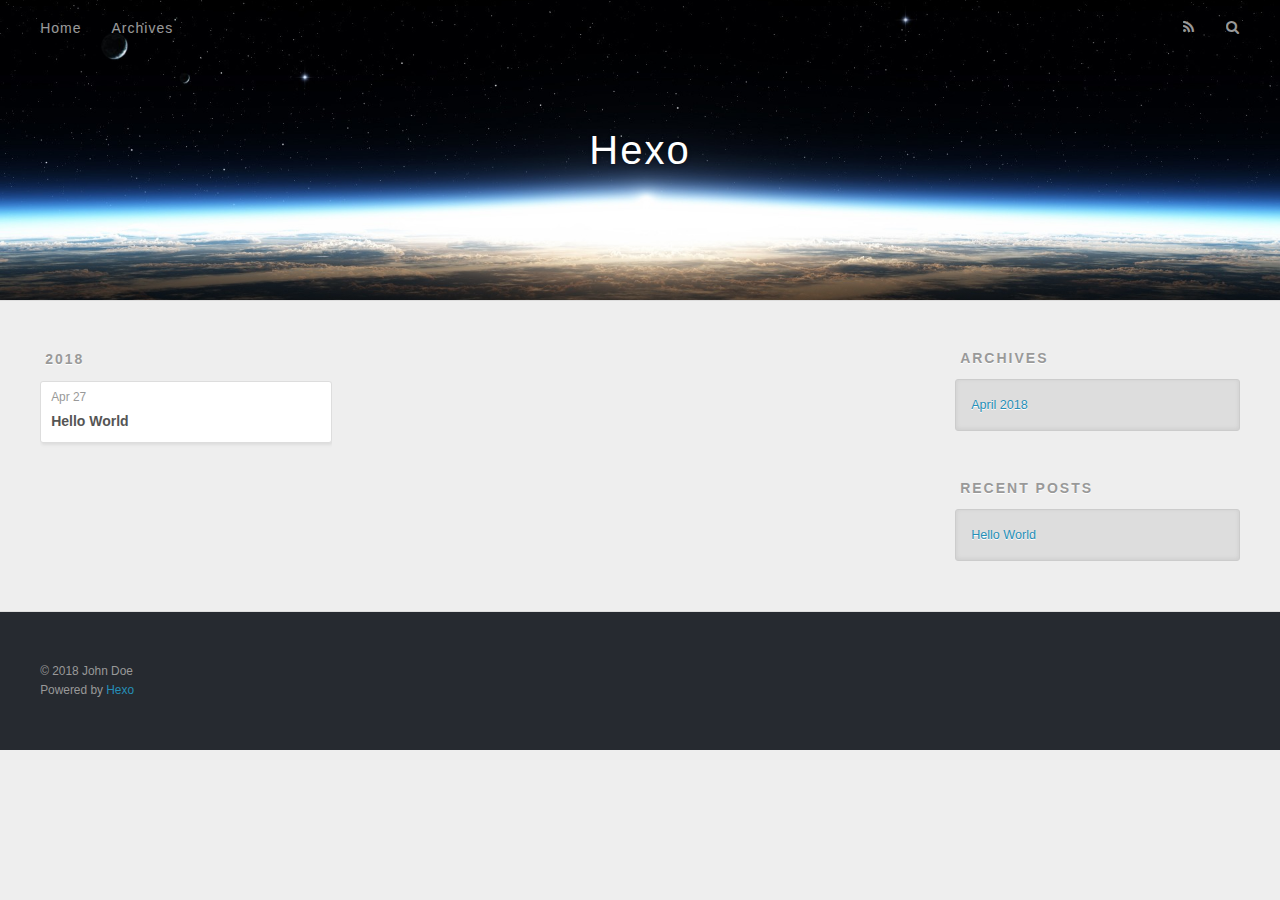
==== archives/index.html @ 5f4d6c34 "Site updated: 2018-04-27 17:19:21" ====
<!DOCTYPE html>
<html>
<head>
  <meta charset="utf-8">
  

  
  <title>Archives | Hexo</title>
  <meta name="viewport" content="width=device-width, initial-scale=1, maximum-scale=1">
  <meta property="og:type" content="website">
<meta property="og:title" content="Hexo">
<meta property="og:url" content="http://yoursite.com/archives/index.html">
<meta property="og:site_name" content="Hexo">
<meta property="og:locale" content="default">
<meta name="twitter:card" content="summary">
<meta name="twitter:title" content="Hexo">
  
    <link rel="alternate" href="/atom.xml" title="Hexo" type="application/atom+xml">
  
  
    <link rel="icon" href="/favicon.png">
  
  
    <link href="//fonts.googleapis.com/css?family=Source+Code+Pro" rel="stylesheet" type="text/css">
  
  <link rel="stylesheet" href="/css/style.css">
</head>

<body>
  <div id="container">
    <div id="wrap">
      <header id="header">
  <div id="banner"></div>
  <div id="header-outer" class="outer">
    <div id="header-title" class="inner">
      <h1 id="logo-wrap">
        <a href="/" id="logo">Hexo</a>
      </h1>
      
    </div>
    <div id="header-inner" class="inner">
      <nav id="main-nav">
        <a id="main-nav-toggle" class="nav-icon"></a>
        
          <a class="main-nav-link" href="/">Home</a>
        
          <a class="main-nav-link" href="/archives">Archives</a>
        
      </nav>
      <nav id="sub-nav">
        
          <a id="nav-rss-link" class="nav-icon" href="/atom.xml" title="RSS Feed"></a>
        
        <a id="nav-search-btn" class="nav-icon" title="Search"></a>
      </nav>
      <div id="search-form-wrap">
        <form action="//google.com/search" method="get" accept-charset="UTF-8" class="search-form"><input type="search" name="q" class="search-form-input" placeholder="Search"><button type="submit" class="search-form-submit">&#xF002;</button><input type="hidden" name="sitesearch" value="http://yoursite.com"></form>
      </div>
    </div>
  </div>
</header>
      <div class="outer">
        <section id="main">
  
  
    
    
      
      
      <section class="archives-wrap">
        <div class="archive-year-wrap">
          <a href="/archives/2018" class="archive-year">2018</a>
        </div>
        <div class="archives">
    
    <article class="archive-article archive-type-post">
  <div class="archive-article-inner">
    <header class="archive-article-header">
      <a href="/2018/04/27/hello-world/" class="archive-article-date">
  <time datetime="2018-04-27T08:57:11.061Z" itemprop="datePublished">Apr 27</time>
</a>
      
  
    <h1 itemprop="name">
      <a class="archive-article-title" href="/2018/04/27/hello-world/">Hello World</a>
    </h1>
  

    </header>
  </div>
</article>
  
  
    </div></section>
  


</section>
        
          <aside id="sidebar">
  
    

  
    

  
    
  
    
  <div class="widget-wrap">
    <h3 class="widget-title">Archives</h3>
    <div class="widget">
      <ul class="archive-list"><li class="archive-list-item"><a class="archive-list-link" href="/archives/2018/04/">April 2018</a></li></ul>
    </div>
  </div>


  
    
  <div class="widget-wrap">
    <h3 class="widget-title">Recent Posts</h3>
    <div class="widget">
      <ul>
        
          <li>
            <a href="/2018/04/27/hello-world/">Hello World</a>
          </li>
        
      </ul>
    </div>
  </div>

  
</aside>
        
      </div>
      <footer id="footer">
  
  <div class="outer">
    <div id="footer-info" class="inner">
      &copy; 2018 John Doe<br>
      Powered by <a href="http://hexo.io/" target="_blank">Hexo</a>
    </div>
  </div>
</footer>
    </div>
    <nav id="mobile-nav">
  
    <a href="/" class="mobile-nav-link">Home</a>
  
    <a href="/archives" class="mobile-nav-link">Archives</a>
  
</nav>
    

<script src="//ajax.googleapis.com/ajax/libs/jquery/2.0.3/jquery.min.js"></script>


  <link rel="stylesheet" href="/fancybox/jquery.fancybox.css">
  <script src="/fancybox/jquery.fancybox.pack.js"></script>


<script src="/js/script.js"></script>



  </div>
</body>
</html>
---- css/style.css ----
body {
  width: 100%;
}
body:before,
body:after {
  content: "";
  display: table;
}
body:after {
  clear: both;
}
html,
body,
div,
span,
applet,
object,
iframe,
h1,
h2,
h3,
h4,
h5,
h6,
p,
blockquote,
pre,
a,
abbr,
acronym,
address,
big,
cite,
code,
del,
dfn,
em,
img,
ins,
kbd,
q,
s,
samp,
small,
strike,
strong,
sub,
sup,
tt,
var,
dl,
dt,
dd,
ol,
ul,
li,
fieldset,
form,
label,
legend,
table,
caption,
tbody,
tfoot,
thead,
tr,
th,
td {
  margin: 0;
  padding: 0;
  border: 0;
  outline: 0;
  font-weight: inherit;
  font-style: inherit;
  font-family: inherit;
  font-size: 100%;
  vertical-align: baseline;
}
body {
  line-height: 1;
  color: #000;
  background: #fff;
}
ol,
ul {
  list-style: none;
}
table {
  border-collapse: separate;
  border-spacing: 0;
  vertical-align: middle;
}
caption,
th,
td {
  text-align: left;
  font-weight: normal;
  vertical-align: middle;
}
a img {
  border: none;
}
input,
button {
  margin: 0;
  padding: 0;
}
input::-moz-focus-inner,
button::-moz-focus-inner {
  border: 0;
  padding: 0;
}
@font-face {
  font-family: FontAwesome;
  font-style: normal;
  font-weight: normal;
  src: url("fonts/fontawesome-webfont.eot?v=#4.0.3");
  src: url("fonts/fontawesome-webfont.eot?#iefix&v=#4.0.3") format("embedded-opentype"), url("fonts/fontawesome-webfont.woff?v=#4.0.3") format("woff"), url("fonts/fontawesome-webfont.ttf?v=#4.0.3") format("truetype"), url("fonts/fontawesome-webfont.svg#fontawesomeregular?v=#4.0.3") format("svg");
}
html,
body,
#container {
  height: 100%;
}
body {
  background: #eee;
  font: 14px -apple-system, BlinkMacSystemFont, "Segoe UI", "Roboto", "Oxygen", "Ubuntu", "Cantarell", "Fira Sans", "Droid Sans", "Helvetica Neue", sans-serif;
  -webkit-text-size-adjust: 100%;
}
.outer {
  max-width: 1220px;
  margin: 0 auto;
  padding: 0 20px;
}
.outer:before,
.outer:after {
  content: "";
  display: table;
}
.outer:after {
  clear: both;
}
.inner {
  display: inline;
  float: left;
  width: 98.33333333333333%;
  margin: 0 0.833333333333333%;
}
.left,
.alignleft {
  float: left;
}
.right,
.alignright {
  float: right;
}
.clear {
  clear: both;
}
#container {
  position: relative;
}
.mobile-nav-on {
  overflow: hidden;
}
#wrap {
  height: 100%;
  width: 100%;
  position: absolute;
  top: 0;
  left: 0;
  -webkit-transition: 0.2s ease-out;
  -moz-transition: 0.2s ease-out;
  -ms-transition: 0.2s ease-out;
  transition: 0.2s ease-out;
  z-index: 1;
  background: #eee;
}
.mobile-nav-on #wrap {
  left: 280px;
}
@media screen and (min-width: 768px) {
  #main {
    display: inline;
    float: left;
    width: 73.33333333333333%;
    margin: 0 0.833333333333333%;
  }
}
.article-date,
.article-category-link,
.archive-year,
.widget-title {
  text-decoration: none;
  text-transform: uppercase;
  letter-spacing: 2px;
  color: #999;
  margin-bottom: 1em;
  margin-left: 5px;
  line-height: 1em;
  text-shadow: 0 1px #fff;
  font-weight: bold;
}
.article-inner,
.archive-article-inner {
  background: #fff;
  -webkit-box-shadow: 1px 2px 3px #ddd;
  box-shadow: 1px 2px 3px #ddd;
  border: 1px solid #ddd;
  border-radius: 3px;
}
.article-entry h1,
.widget h1 {
  font-size: 2em;
}
.article-entry h2,
.widget h2 {
  font-size: 1.5em;
}
.article-entry h3,
.widget h3 {
  font-size: 1.3em;
}
.article-entry h4,
.widget h4 {
  font-size: 1.2em;
}
.article-entry h5,
.widget h5 {
  font-size: 1em;
}
.article-entry h6,
.widget h6 {
  font-size: 1em;
  color: #999;
}
.article-entry hr,
.widget hr {
  border: 1px dashed #ddd;
}
.article-entry strong,
.widget strong {
  font-weight: bold;
}
.article-entry em,
.widget em,
.article-entry cite,
.widget cite {
  font-style: italic;
}
.article-entry sup,
.widget sup,
.article-entry sub,
.widget sub {
  font-size: 0.75em;
  line-height: 0;
  position: relative;
  vertical-align: baseline;
}
.article-entry sup,
.widget sup {
  top: -0.5em;
}
.article-entry sub,
.widget sub {
  bottom: -0.2em;
}
.article-entry small,
.widget small {
  font-size: 0.85em;
}
.article-entry acronym,
.widget acronym,
.article-entry abbr,
.widget abbr {
  border-bottom: 1px dotted;
}
.article-entry ul,
.widget ul,
.article-entry ol,
.widget ol,
.article-entry dl,
.widget dl {
  margin: 0 20px;
  line-height: 1.6em;
}
.article-entry ul ul,
.widget ul ul,
.article-entry ol ul,
.widget ol ul,
.article-entry ul ol,
.widget ul ol,
.article-entry ol ol,
.widget ol ol {
  margin-top: 0;
  margin-bottom: 0;
}
.article-entry ul,
.widget ul {
  list-style: disc;
}
.article-entry ol,
.widget ol {
  list-style: decimal;
}
.article-entry dt,
.widget dt {
  font-weight: bold;
}
#header {
  height: 300px;
  position: relative;
  border-bottom: 1px solid #ddd;
}
#header:before,
#header:after {
  content: "";
  position: absolute;
  left: 0;
  right: 0;
  height: 40px;
}
#header:before {
  top: 0;
  background: -webkit-linear-gradient(rgba(0,0,0,0.2), transparent);
  background: -moz-linear-gradient(rgba(0,0,0,0.2), transparent);
  background: -ms-linear-gradient(rgba(0,0,0,0.2), transparent);
  background: linear-gradient(rgba(0,0,0,0.2), transparent);
}
#header:after {
  bottom: 0;
  background: -webkit-linear-gradient(transparent, rgba(0,0,0,0.2));
  background: -moz-linear-gradient(transparent, rgba(0,0,0,0.2));
  background: -ms-linear-gradient(transparent, rgba(0,0,0,0.2));
  background: linear-gradient(transparent, rgba(0,0,0,0.2));
}
#header-outer {
  height: 100%;
  position: relative;
}
#header-inner {
  position: relative;
  overflow: hidden;
}
#banner {
  position: absolute;
  top: 0;
  left: 0;
  width: 100%;
  height: 100%;
  background: url("images/banner.jpg") center #000;
  -webkit-background-size: cover;
  -moz-background-size: cover;
  background-size: cover;
  z-index: -1;
}
#header-title {
  text-align: center;
  height: 40px;
  position: absolute;
  top: 50%;
  left: 0;
  margin-top: -20px;
}
#logo,
#subtitle {
  text-decoration: none;
  color: #fff;
  font-weight: 300;
  text-shadow: 0 1px 4px rgba(0,0,0,0.3);
}
#logo {
  font-size: 40px;
  line-height: 40px;
  letter-spacing: 2px;
}
#subtitle {
  font-size: 16px;
  line-height: 16px;
  letter-spacing: 1px;
}
#subtitle-wrap {
  margin-top: 16px;
}
#main-nav {
  float: left;
  margin-left: -15px;
}
.nav-icon,
.main-nav-link {
  float: left;
  color: #fff;
  opacity: 0.6;
  text-decoration: none;
  text-shadow: 0 1px rgba(0,0,0,0.2);
  -webkit-transition: opacity 0.2s;
  -moz-transition: opacity 0.2s;
  -ms-transition: opacity 0.2s;
  transition: opacity 0.2s;
  display: block;
  padding: 20px 15px;
}
.nav-icon:hover,
.main-nav-link:hover {
  opacity: 1;
}
.nav-icon {
  font-family: FontAwesome;
  text-align: center;
  font-size: 14px;
  width: 14px;
  height: 14px;
  padding: 20px 15px;
  position: relative;
  cursor: pointer;
}
.main-nav-link {
  font-weight: 300;
  letter-spacing: 1px;
}
@media screen and (max-width: 479px) {
  .main-nav-link {
    display: none;
  }
}
#main-nav-toggle {
  display: none;
}
#main-nav-toggle:before {
  content: "\f0c9";
}
@media screen and (max-width: 479px) {
  #main-nav-toggle {
    display: block;
  }
}
#sub-nav {
  float: right;
  margin-right: -15px;
}
#nav-rss-link:before {
  content: "\f09e";
}
#nav-search-btn:before {
  content: "\f002";
}
#search-form-wrap {
  position: absolute;
  top: 15px;
  width: 150px;
  height: 30px;
  right: -150px;
  opacity: 0;
  -webkit-transition: 0.2s ease-out;
  -moz-transition: 0.2s ease-out;
  -ms-transition: 0.2s ease-out;
  transition: 0.2s ease-out;
}
#search-form-wrap.on {
  opacity: 1;
  right: 0;
}
@media screen and (max-width: 479px) {
  #search-form-wrap {
    width: 100%;
    right: -100%;
  }
}
.search-form {
  position: absolute;
  top: 0;
  left: 0;
  right: 0;
  background: #fff;
  padding: 5px 15px;
  border-radius: 15px;
  -webkit-box-shadow: 0 0 10px rgba(0,0,0,0.3);
  box-shadow: 0 0 10px rgba(0,0,0,0.3);
}
.search-form-input {
  border: none;
  background: none;
  color: #555;
  width: 100%;
  font: 13px -apple-system, BlinkMacSystemFont, "Segoe UI", "Roboto", "Oxygen", "Ubuntu", "Cantarell", "Fira Sans", "Droid Sans", "Helvetica Neue", sans-serif;
  outline: none;
}
.search-form-input::-webkit-search-results-decoration,
.search-form-input::-webkit-search-cancel-button {
  -webkit-appearance: none;
}
.search-form-submit {
  position: absolute;
  top: 50%;
  right: 10px;
  margin-top: -7px;
  font: 13px FontAwesome;
  border: none;
  background: none;
  color: #bbb;
  cursor: pointer;
}
.search-form-submit:hover,
.search-form-submit:focus {
  color: #777;
}
.article {
  margin: 50px 0;
}
.article-inner {
  overflow: hidden;
}
.article-meta:before,
.article-meta:after {
  content: "";
  display: table;
}
.article-meta:after {
  clear: both;
}
.article-date {
  float: left;
}
.article-category {
  float: left;
  line-height: 1em;
  color: #ccc;
  text-shadow: 0 1px #fff;
  margin-left: 8px;
}
.article-category:before {
  content: "\2022";
}
.article-category-link {
  margin: 0 12px 1em;
}
.article-header {
  padding: 20px 20px 0;
}
.article-title {
  text-decoration: none;
  font-size: 2em;
  font-weight: bold;
  color: #555;
  line-height: 1.1em;
  -webkit-transition: color 0.2s;
  -moz-transition: color 0.2s;
  -ms-transition: color 0.2s;
  transition: color 0.2s;
}
a.article-title:hover {
  color: #258fb8;
}
.article-entry {
  color: #555;
  padding: 0 20px;
}
.article-entry:before,
.article-entry:after {
  content: "";
  display: table;
}
.article-entry:after {
  clear: both;
}
.article-entry p,
.article-entry table {
  line-height: 1.6em;
  margin: 1.6em 0;
}
.article-entry h1,
.article-entry h2,
.article-entry h3,
.article-entry h4,
.article-entry h5,
.article-entry h6 {
  font-weight: bold;
}
.article-entry h1,
.article-entry h2,
.article-entry h3,
.article-entry h4,
.article-entry h5,
.article-entry h6 {
  line-height: 1.1em;
  margin: 1.1em 0;
}
.article-entry a {
  color: #258fb8;
  text-decoration: none;
}
.article-entry a:hover {
  text-decoration: underline;
}
.article-entry ul,
.article-entry ol,
.article-entry dl {
  margin-top: 1.6em;
  margin-bottom: 1.6em;
}
.article-entry img,
.article-entry video {
  max-width: 100%;
  height: auto;
  display: block;
  margin: auto;
}
.article-entry iframe {
  border: none;
}
.article-entry table {
  width: 100%;
  border-collapse: collapse;
  border-spacing: 0;
}
.article-entry th {
  font-weight: bold;
  border-bottom: 3px solid #ddd;
  padding-bottom: 0.5em;
}
.article-entry td {
  border-bottom: 1px solid #ddd;
  padding: 10px 0;
}
.article-entry blockquote {
  font-family: Georgia, "Times New Roman", serif;
  font-size: 1.4em;
  margin: 1.6em 20px;
  text-align: center;
}
.article-entry blockquote footer {
  font-size: 14px;
  margin: 1.6em 0;
  font-family: -apple-system, BlinkMacSystemFont, "Segoe UI", "Roboto", "Oxygen", "Ubuntu", "Cantarell", "Fira Sans", "Droid Sans", "Helvetica Neue", sans-serif;
}
.article-entry blockquote footer cite:before {
  content: "—";
  padding: 0 0.5em;
}
.article-entry .pullquote {
  text-align: left;
  width: 45%;
  margin: 0;
}
.article-entry .pullquote.left {
  margin-left: 0.5em;
  margin-right: 1em;
}
.article-entry .pullquote.right {
  margin-right: 0.5em;
  margin-left: 1em;
}
.article-entry .caption {
  color: #999;
  display: block;
  font-size: 0.9em;
  margin-top: 0.5em;
  position: relative;
  text-align: center;
}
.article-entry .video-container {
  position: relative;
  padding-top: 56.25%;
  height: 0;
  overflow: hidden;
}
.article-entry .video-container iframe,
.article-entry .video-container object,
.article-entry .video-container embed {
  position: absolute;
  top: 0;
  left: 0;
  width: 100%;
  height: 100%;
  margin-top: 0;
}
.article-more-link a {
  display: inline-block;
  line-height: 1em;
  padding: 6px 15px;
  border-radius: 15px;
  background: #eee;
  color: #999;
  text-shadow: 0 1px #fff;
  text-decoration: none;
}
.article-more-link a:hover {
  background: #258fb8;
  color: #fff;
  text-decoration: none;
  text-shadow: 0 1px #1e7293;
}
.article-footer {
  font-size: 0.85em;
  line-height: 1.6em;
  border-top: 1px solid #ddd;
  padding-top: 1.6em;
  margin: 0 20px 20px;
}
.article-footer:before,
.article-footer:after {
  content: "";
  display: table;
}
.article-footer:after {
  clear: both;
}
.article-footer a {
  color: #999;
  text-decoration: none;
}
.article-footer a:hover {
  color: #555;
}
.article-tag-list-item {
  float: left;
  margin-right: 10px;
}
.article-tag-list-link:before {
  content: "#";
}
.article-comment-link {
  float: right;
}
.article-comment-link:before {
  content: "\f075";
  font-family: FontAwesome;
  padding-right: 8px;
}
.article-share-link {
  cursor: pointer;
  float: right;
  margin-left: 20px;
}
.article-share-link:before {
  content: "\f064";
  font-family: FontAwesome;
  padding-right: 6px;
}
#article-nav {
  position: relative;
}
#article-nav:before,
#article-nav:after {
  content: "";
  display: table;
}
#article-nav:after {
  clear: both;
}
@media screen and (min-width: 768px) {
  #article-nav {
    margin: 50px 0;
  }
  #article-nav:before {
    width: 8px;
    height: 8px;
    position: absolute;
    top: 50%;
    left: 50%;
    margin-top: -4px;
    margin-left: -4px;
    content: "";
    border-radius: 50%;
    background: #ddd;
    -webkit-box-shadow: 0 1px 2px #fff;
    box-shadow: 0 1px 2px #fff;
  }
}
.article-nav-link-wrap {
  text-decoration: none;
  text-shadow: 0 1px #fff;
  color: #999;
  -webkit-box-sizing: border-box;
  -moz-box-sizing: border-box;
  box-sizing: border-box;
  margin-top: 50px;
  text-align: center;
  display: block;
}
.article-nav-link-wrap:hover {
  color: #555;
}
@media screen and (min-width: 768px) {
  .article-nav-link-wrap {
    width: 50%;
    margin-top: 0;
  }
}
@media screen and (min-width: 768px) {
  #article-nav-newer {
    float: left;
    text-align: right;
    padding-right: 20px;
  }
}
@media screen and (min-width: 768px) {
  #article-nav-older {
    float: right;
    text-align: left;
    padding-left: 20px;
  }
}
.article-nav-caption {
  text-transform: uppercase;
  letter-spacing: 2px;
  color: #ddd;
  line-height: 1em;
  font-weight: bold;
}
#article-nav-newer .article-nav-caption {
  margin-right: -2px;
}
.article-nav-title {
  font-size: 0.85em;
  line-height: 1.6em;
  margin-top: 0.5em;
}
.article-share-box {
  position: absolute;
  display: none;
  background: #fff;
  -webkit-box-shadow: 1px 2px 10px rgba(0,0,0,0.2);
  box-shadow: 1px 2px 10px rgba(0,0,0,0.2);
  border-radius: 3px;
  margin-left: -145px;
  overflow: hidden;
  z-index: 1;
}
.article-share-box.on {
  display: block;
}
.article-share-input {
  width: 100%;
  background: none;
  -webkit-box-sizing: border-box;
  -moz-box-sizing: border-box;
  box-sizing: border-box;
  font: 14px -apple-system, BlinkMacSystemFont, "Segoe UI", "Roboto", "Oxygen", "Ubuntu", "Cantarell", "Fira Sans", "Droid Sans", "Helvetica Neue", sans-serif;
  padding: 0 15px;
  color: #555;
  outline: none;
  border: 1px solid #ddd;
  border-radius: 3px 3px 0 0;
  height: 36px;
  line-height: 36px;
}
.article-share-links {
  background: #eee;
}
.article-share-links:before,
.article-share-links:after {
  content: "";
  display: table;
}
.article-share-links:after {
  clear: both;
}
.article-share-twitter,
.article-share-facebook,
.article-share-pinterest,
.article-share-google {
  width: 50px;
  height: 36px;
  display: block;
  float: left;
  position: relative;
  color: #999;
  text-shadow: 0 1px #fff;
}
.article-share-twitter:before,
.article-share-facebook:before,
.article-share-pinterest:before,
.article-share-google:before {
  font-size: 20px;
  font-family: FontAwesome;
  width: 20px;
  height: 20px;
  position: absolute;
  top: 50%;
  left: 50%;
  margin-top: -10px;
  margin-left: -10px;
  text-align: center;
}
.article-share-twitter:hover,
.article-share-facebook:hover,
.article-share-pinterest:hover,
.article-share-google:hover {
  color: #fff;
}
.article-share-twitter:before {
  content: "\f099";
}
.article-share-twitter:hover {
  background: #00aced;
  text-shadow: 0 1px #008abe;
}
.article-share-facebook:before {
  content: "\f09a";
}
.article-share-facebook:hover {
  background: #3b5998;
  text-shadow: 0 1px #2f477a;
}
.article-share-pinterest:before {
  content: "\f0d2";
}
.article-share-pinterest:hover {
  background: #cb2027;
  text-shadow: 0 1px #a21a1f;
}
.article-share-google:before {
  content: "\f0d5";
}
.article-share-google:hover {
  background: #dd4b39;
  text-shadow: 0 1px #be3221;
}
.article-gallery {
  background: #000;
  position: relative;
}
.article-gallery-photos {
  position: relative;
  overflow: hidden;
}
.article-gallery-img {
  display: none;
  max-width: 100%;
}
.article-gallery-img:first-child {
  display: block;
}
.article-gallery-img.loaded {
  position: absolute;
  display: block;
}
.article-gallery-img img {
  display: block;
  max-width: 100%;
  margin: 0 auto;
}
#comments {
  background: #fff;
  -webkit-box-shadow: 1px 2px 3px #ddd;
  box-shadow: 1px 2px 3px #ddd;
  padding: 20px;
  border: 1px solid #ddd;
  border-radius: 3px;
  margin: 50px 0;
}
#comments a {
  color: #258fb8;
}
.archives-wrap {
  margin: 50px 0;
}
.archives:before,
.archives:after {
  content: "";
  display: table;
}
.archives:after {
  clear: both;
}
.archive-year-wrap {
  margin-bottom: 1em;
}
.archives {
  -webkit-column-gap: 10px;
  -moz-column-gap: 10px;
  column-gap: 10px;
}
@media screen and (min-width: 480px) and (max-width: 767px) {
  .archives {
    -webkit-column-count: 2;
    -moz-column-count: 2;
    column-count: 2;
  }
}
@media screen and (min-width: 768px) {
  .archives {
    -webkit-column-count: 3;
    -moz-column-count: 3;
    column-count: 3;
  }
}
.archive-article {
  -webkit-column-break-inside: avoid;
  page-break-inside: avoid;
  overflow: hidden;
  break-inside: avoid-column;
}
.archive-article-inner {
  padding: 10px;
  margin-bottom: 15px;
}
.archive-article-title {
  text-decoration: none;
  font-weight: bold;
  color: #555;
  -webkit-transition: color 0.2s;
  -moz-transition: color 0.2s;
  -ms-transition: color 0.2s;
  transition: color 0.2s;
  line-height: 1.6em;
}
.archive-article-title:hover {
  color: #258fb8;
}
.archive-article-footer {
  margin-top: 1em;
}
.archive-article-date {
  color: #999;
  text-decoration: none;
  font-size: 0.85em;
  line-height: 1em;
  margin-bottom: 0.5em;
  display: block;
}
#page-nav {
  margin: 50px auto;
  background: #fff;
  -webkit-box-shadow: 1px 2px 3px #ddd;
  box-shadow: 1px 2px 3px #ddd;
  border: 1px solid #ddd;
  border-radius: 3px;
  text-align: center;
  color: #999;
  overflow: hidden;
}
#page-nav:before,
#page-nav:after {
  content: "";
  display: table;
}
#page-nav:after {
  clear: both;
}
#page-nav a,
#page-nav span {
  padding: 10px 20px;
  line-height: 1;
  height: 2ex;
}
#page-nav a {
  color: #999;
  text-decoration: none;
}
#page-nav a:hover {
  background: #999;
  color: #fff;
}
#page-nav .prev {
  float: left;
}
#page-nav .next {
  float: right;
}
#page-nav .page-number {
  display: inline-block;
}
@media screen and (max-width: 479px) {
  #page-nav .page-number {
    display: none;
  }
}
#page-nav .current {
  color: #555;
  font-weight: bold;
}
#page-nav .space {
  color: #ddd;
}
#footer {
  background: #262a30;
  padding: 50px 0;
  border-top: 1px solid #ddd;
  color: #999;
}
#footer a {
  color: #258fb8;
  text-decoration: none;
}
#footer a:hover {
  text-decoration: underline;
}
#footer-info {
  line-height: 1.6em;
  font-size: 0.85em;
}
.article-entry pre,
.article-entry .highlight {
  background: #2d2d2d;
  margin: 0 -20px;
  padding: 15px 20px;
  border-style: solid;
  border-color: #ddd;
  border-width: 1px 0;
  overflow: auto;
  color: #ccc;
  line-height: 22.400000000000002px;
}
.article-entry .highlight .gutter pre,
.article-entry .gist .gist-file .gist-data .line-numbers {
  color: #666;
  font-size: 0.85em;
}
.article-entry pre,
.article-entry code {
  font-family: "Source Code Pro", Consolas, Monaco, Menlo, Consolas, monospace;
}
.article-entry code {
  background: #eee;
  text-shadow: 0 1px #fff;
  padding: 0 0.3em;
}
.article-entry pre code {
  background: none;
  text-shadow: none;
  padding: 0;
}
.article-entry .highlight pre {
  border: none;
  margin: 0;
  padding: 0;
}
.article-entry .highlight table {
  margin: 0;
  width: auto;
}
.article-entry .highlight td {
  border: none;
  padding: 0;
}
.article-entry .highlight figcaption {
  font-size: 0.85em;
  color: #999;
  line-height: 1em;
  margin-bottom: 1em;
}
.article-entry .highlight figcaption:before,
.article-entry .highlight figcaption:after {
  content: "";
  display: table;
}
.article-entry .highlight figcaption:after {
  clear: both;
}
.article-entry .highlight figcaption a {
  float: right;
}
.article-entry .highlight .gutter pre {
  text-align: right;
  padding-right: 20px;
}
.article-entry .highlight .line {
  height: 22.400000000000002px;
}
.article-entry .highlight .line.marked {
  background: #515151;
}
.article-entry .gist {
  margin: 0 -20px;
  border-style: solid;
  border-color: #ddd;
  border-width: 1px 0;
  background: #2d2d2d;
  padding: 15px 20px 15px 0;
}
.article-entry .gist .gist-file {
  border: none;
  font-family: "Source Code Pro", Consolas, Monaco, Menlo, Consolas, monospace;
  margin: 0;
}
.article-entry .gist .gist-file .gist-data {
  background: none;
  border: none;
}
.article-entry .gist .gist-file .gist-data .line-numbers {
  background: none;
  border: none;
  padding: 0 20px 0 0;
}
.article-entry .gist .gist-file .gist-data .line-data {
  padding: 0 !important;
}
.article-entry .gist .gist-file .highlight {
  margin: 0;
  padding: 0;
  border: none;
}
.article-entry .gist .gist-file .gist-meta {
  background: #2d2d2d;
  color: #999;
  font: 0.85em -apple-system, BlinkMacSystemFont, "Segoe UI", "Roboto", "Oxygen", "Ubuntu", "Cantarell", "Fira Sans", "Droid Sans", "Helvetica Neue", sans-serif;
  text-shadow: 0 0;
  padding: 0;
  margin-top: 1em;
  margin-left: 20px;
}
.article-entry .gist .gist-file .gist-meta a {
  color: #258fb8;
  font-weight: normal;
}
.article-entry .gist .gist-file .gist-meta a:hover {
  text-decoration: underline;
}
pre .comment,
pre .title {
  color: #999;
}
pre .variable,
pre .attribute,
pre .tag,
pre .regexp,
pre .ruby .constant,
pre .xml .tag .title,
pre .xml .pi,
pre .xml .doctype,
pre .html .doctype,
pre .css .id,
pre .css .class,
pre .css .pseudo {
  color: #f2777a;
}
pre .number,
pre .preprocessor,
pre .built_in,
pre .literal,
pre .params,
pre .constant {
  color: #f99157;
}
pre .class,
pre .ruby .class .title,
pre .css .rules .attribute {
  color: #9c9;
}
pre .string,
pre .value,
pre .inheritance,
pre .header,
pre .ruby .symbol,
pre .xml .cdata {
  color: #9c9;
}
pre .css .hexcolor {
  color: #6cc;
}
pre .function,
pre .python .decorator,
pre .python .title,
pre .ruby .function .title,
pre .ruby .title .keyword,
pre .perl .sub,
pre .javascript .title,
pre .coffeescript .title {
  color: #69c;
}
pre .keyword,
pre .javascript .function {
  color: #c9c;
}
@media screen and (max-width: 479px) {
  #mobile-nav {
    position: absolute;
    top: 0;
    left: 0;
    width: 280px;
    height: 100%;
    background: #191919;
    border-right: 1px solid #fff;
  }
}
@media screen and (max-width: 479px) {
  .mobile-nav-link {
    display: block;
    color: #999;
    text-decoration: none;
    padding: 15px 20px;
    font-weight: bold;
  }
  .mobile-nav-link:hover {
    color: #fff;
  }
}
@media screen and (min-width: 768px) {
  #sidebar {
    display: inline;
    float: left;
    width: 23.333333333333332%;
    margin: 0 0.833333333333333%;
  }
}
.widget-wrap {
  margin: 50px 0;
}
.widget {
  color: #777;
  text-shadow: 0 1px #fff;
  background: #ddd;
  -webkit-box-shadow: 0 -1px 4px #ccc inset;
  box-shadow: 0 -1px 4px #ccc inset;
  border: 1px solid #ccc;
  padding: 15px;
  border-radius: 3px;
}
.widget a {
  color: #258fb8;
  text-decoration: none;
}
.widget a:hover {
  text-decoration: underline;
}
.widget ul ul,
.widget ol ul,
.widget dl ul,
.widget ul ol,
.widget ol ol,
.widget dl ol,
.widget ul dl,
.widget ol dl,
.widget dl dl {
  margin-left: 15px;
  list-style: disc;
}
.widget {
  line-height: 1.6em;
  word-wrap: break-word;
  font-size: 0.9em;
}
.widget ul,
.widget ol {
  list-style: none;
  margin: 0;
}
.widget ul ul,
.widget ol ul,
.widget ul ol,
.widget ol ol {
  margin: 0 20px;
}
.widget ul ul,
.widget ol ul {
  list-style: disc;
}
.widget ul ol,
.widget ol ol {
  list-style: decimal;
}
.category-list-count,
.tag-list-count,
.archive-list-count {
  padding-left: 5px;
  color: #999;
  font-size: 0.85em;
}
.category-list-count:before,
.tag-list-count:before,
.archive-list-count:before {
  content: "(";
}
.category-list-count:after,
.tag-list-count:after,
.archive-list-count:after {
  content: ")";
}
.tagcloud a {
  margin-right: 5px;
  display: inline-block;
}
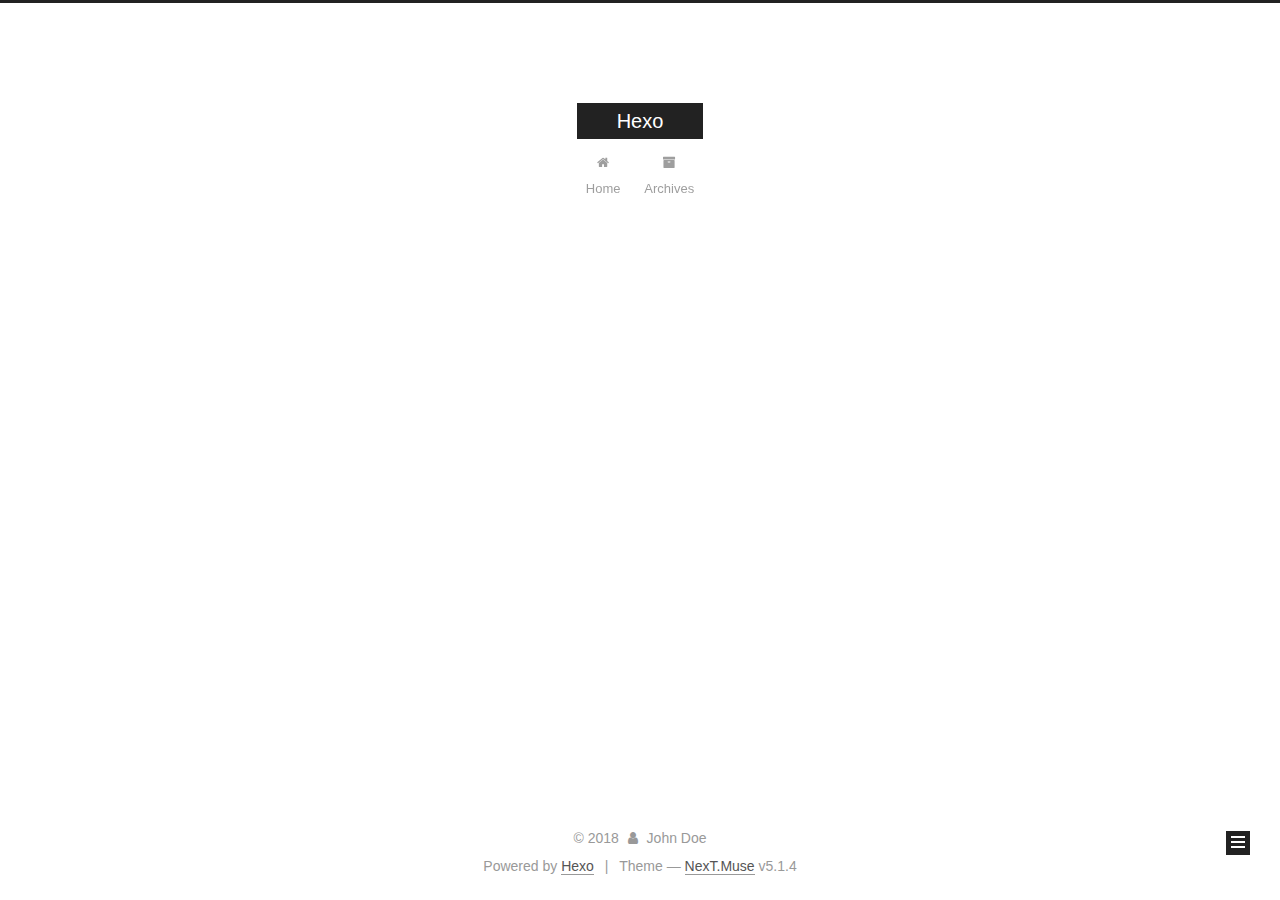
==== commit 878267a3: "Site updated: 2018-04-28 09:48:59" ====
--- a/archives/index.html
+++ b/archives/index.html
@@ -1,170 +1,551 @@
 <!DOCTYPE html>
-<html>
+
+
+
+  
+
+
+<html class="theme-next muse use-motion" lang="">
 <head>
-  <meta charset="utf-8">
-  
-
-  
-  <title>Archives | Hexo</title>
-  <meta name="viewport" content="width=device-width, initial-scale=1, maximum-scale=1">
-  <meta property="og:type" content="website">
+  <meta charset="UTF-8"/>
+<meta http-equiv="X-UA-Compatible" content="IE=edge" />
+<meta name="viewport" content="width=device-width, initial-scale=1, maximum-scale=1"/>
+<meta name="theme-color" content="#222">
+
+
+
+
+
+
+
+
+
+<meta http-equiv="Cache-Control" content="no-transform" />
+<meta http-equiv="Cache-Control" content="no-siteapp" />
+
+
+
+
+
+
+
+
+
+
+
+
+
+
+
+
+  
+  
+  <link href="/lib/fancybox/source/jquery.fancybox.css?v=2.1.5" rel="stylesheet" type="text/css" />
+
+
+
+
+
+
+
+<link href="/lib/font-awesome/css/font-awesome.min.css?v=4.6.2" rel="stylesheet" type="text/css" />
+
+<link href="/css/main.css?v=5.1.4" rel="stylesheet" type="text/css" />
+
+
+  <link rel="apple-touch-icon" sizes="180x180" href="/images/apple-touch-icon-next.png?v=5.1.4">
+
+
+  <link rel="icon" type="image/png" sizes="32x32" href="/images/favicon-32x32-next.png?v=5.1.4">
+
+
+  <link rel="icon" type="image/png" sizes="16x16" href="/images/favicon-16x16-next.png?v=5.1.4">
+
+
+  <link rel="mask-icon" href="/images/logo.svg?v=5.1.4" color="#222">
+
+
+
+
+
+  <meta name="keywords" content="Hexo, NexT" />
+
+
+
+
+
+
+
+
+
+
+<meta property="og:type" content="website">
 <meta property="og:title" content="Hexo">
 <meta property="og:url" content="http://yoursite.com/archives/index.html">
 <meta property="og:site_name" content="Hexo">
 <meta property="og:locale" content="default">
 <meta name="twitter:card" content="summary">
 <meta name="twitter:title" content="Hexo">
-  
-    <link rel="alternate" href="/atom.xml" title="Hexo" type="application/atom+xml">
-  
-  
-    <link rel="icon" href="/favicon.png">
-  
-  
-    <link href="//fonts.googleapis.com/css?family=Source+Code+Pro" rel="stylesheet" type="text/css">
-  
-  <link rel="stylesheet" href="/css/style.css">
+
+
+
+<script type="text/javascript" id="hexo.configurations">
+  var NexT = window.NexT || {};
+  var CONFIG = {
+    root: '/',
+    scheme: 'Muse',
+    version: '5.1.4',
+    sidebar: {"position":"left","display":"post","offset":12,"b2t":false,"scrollpercent":false,"onmobile":false},
+    fancybox: true,
+    tabs: true,
+    motion: {"enable":true,"async":false,"transition":{"post_block":"fadeIn","post_header":"slideDownIn","post_body":"slideDownIn","coll_header":"slideLeftIn","sidebar":"slideUpIn"}},
+    duoshuo: {
+      userId: '0',
+      author: 'Author'
+    },
+    algolia: {
+      applicationID: '',
+      apiKey: '',
+      indexName: '',
+      hits: {"per_page":10},
+      labels: {"input_placeholder":"Search for Posts","hits_empty":"We didn't find any results for the search: ${query}","hits_stats":"${hits} results found in ${time} ms"}
+    }
+  };
+</script>
+
+
+
+  <link rel="canonical" href="http://yoursite.com/archives/"/>
+
+
+
+
+
+  <title>Archive | Hexo</title>
+  
+
+
+
+
+
+
+
+
 </head>
 
-<body>
-  <div id="container">
-    <div id="wrap">
-      <header id="header">
-  <div id="banner"></div>
-  <div id="header-outer" class="outer">
-    <div id="header-title" class="inner">
-      <h1 id="logo-wrap">
-        <a href="/" id="logo">Hexo</a>
-      </h1>
-      
+<body itemscope itemtype="http://schema.org/WebPage" lang="default">
+
+  
+  
+    
+  
+
+  <div class="container sidebar-position-left page-archive">
+    <div class="headband"></div>
+
+    <header id="header" class="header" itemscope itemtype="http://schema.org/WPHeader">
+      <div class="header-inner"><div class="site-brand-wrapper">
+  <div class="site-meta ">
+    
+
+    <div class="custom-logo-site-title">
+      <a href="/"  class="brand" rel="start">
+        <span class="logo-line-before"><i></i></span>
+        <span class="site-title">Hexo</span>
+        <span class="logo-line-after"><i></i></span>
+      </a>
     </div>
-    <div id="header-inner" class="inner">
-      <nav id="main-nav">
-        <a id="main-nav-toggle" class="nav-icon"></a>
-        
-          <a class="main-nav-link" href="/">Home</a>
-        
-          <a class="main-nav-link" href="/archives">Archives</a>
-        
-      </nav>
-      <nav id="sub-nav">
-        
-          <a id="nav-rss-link" class="nav-icon" href="/atom.xml" title="RSS Feed"></a>
-        
-        <a id="nav-search-btn" class="nav-icon" title="Search"></a>
-      </nav>
-      <div id="search-form-wrap">
-        <form action="//google.com/search" method="get" accept-charset="UTF-8" class="search-form"><input type="search" name="q" class="search-form-input" placeholder="Search"><button type="submit" class="search-form-submit">&#xF002;</button><input type="hidden" name="sitesearch" value="http://yoursite.com"></form>
+      
+        <p class="site-subtitle"></p>
+      
+  </div>
+
+  <div class="site-nav-toggle">
+    <button>
+      <span class="btn-bar"></span>
+      <span class="btn-bar"></span>
+      <span class="btn-bar"></span>
+    </button>
+  </div>
+</div>
+
+<nav class="site-nav">
+  
+
+  
+    <ul id="menu" class="menu">
+      
+        
+        <li class="menu-item menu-item-home">
+          <a href="/" rel="section">
+            
+              <i class="menu-item-icon fa fa-fw fa-home"></i> <br />
+            
+            Home
+          </a>
+        </li>
+      
+        
+        <li class="menu-item menu-item-archives">
+          <a href="/archives/" rel="section">
+            
+              <i class="menu-item-icon fa fa-fw fa-archive"></i> <br />
+            
+            Archives
+          </a>
+        </li>
+      
+
+      
+    </ul>
+  
+
+  
+</nav>
+
+
+
+ </div>
+    </header>
+
+    <main id="main" class="main">
+      <div class="main-inner">
+        <div class="content-wrap">
+          <div id="content" class="content">
+            
+
+  
+  
+  
+  <div class="post-block archive">
+    <div id="posts" class="posts-collapse">
+      <span class="archive-move-on"></span>
+
+      <span class="archive-page-counter">
+        
+        
+        
+          
+        
+        Um..! 1 post. Keep on posting.
+      </span>
+
+      
+
+        
+        
+        
+
+        
+          
+          <div class="collection-title">
+            <h1 class="archive-year" id="archive-year-2018">2018</h1>
+          </div>
+        
+        
+
+        
+
+  <article class="post post-type-normal" itemscope itemtype="http://schema.org/Article">
+    <header class="post-header">
+
+      <h2 class="post-title">
+        
+            <a class="post-title-link" href="/2018/04/27/hello-world/" itemprop="url">
+              
+                <span itemprop="name">Hello World</span>
+              
+            </a>
+        
+      </h2>
+
+      <div class="post-meta">
+        <time class="post-time" itemprop="dateCreated"
+              datetime="2018-04-27T16:57:11+08:00"
+              content="2018-04-27" >
+          04-27
+        </time>
       </div>
+
+    </header>
+  </article>
+
+
+
+      
+
     </div>
   </div>
-</header>
-      <div class="outer">
-        <section id="main">
-  
-  
-    
-    
-      
-      
-      <section class="archives-wrap">
-        <div class="archive-year-wrap">
-          <a href="/archives/2018" class="archive-year">2018</a>
+  
+  
+  
+
+  
+
+
+
+          </div>
+          
+
+
+          
+
         </div>
-        <div class="archives">
-    
-    <article class="archive-article archive-type-post">
-  <div class="archive-article-inner">
-    <header class="archive-article-header">
-      <a href="/2018/04/27/hello-world/" class="archive-article-date">
-  <time datetime="2018-04-27T08:57:11.061Z" itemprop="datePublished">Apr 27</time>
-</a>
-      
-  
-    <h1 itemprop="name">
-      <a class="archive-article-title" href="/2018/04/27/hello-world/">Hello World</a>
-    </h1>
-  
-
-    </header>
-  </div>
-</article>
-  
-  
-    </div></section>
-  
-
-
-</section>
-        
-          <aside id="sidebar">
-  
-    
-
-  
-    
-
-  
-    
-  
-    
-  <div class="widget-wrap">
-    <h3 class="widget-title">Archives</h3>
-    <div class="widget">
-      <ul class="archive-list"><li class="archive-list-item"><a class="archive-list-link" href="/archives/2018/04/">April 2018</a></li></ul>
+        
+          
+  
+  <div class="sidebar-toggle">
+    <div class="sidebar-toggle-line-wrap">
+      <span class="sidebar-toggle-line sidebar-toggle-line-first"></span>
+      <span class="sidebar-toggle-line sidebar-toggle-line-middle"></span>
+      <span class="sidebar-toggle-line sidebar-toggle-line-last"></span>
     </div>
   </div>
 
-
-  
+  <aside id="sidebar" class="sidebar">
     
-  <div class="widget-wrap">
-    <h3 class="widget-title">Recent Posts</h3>
-    <div class="widget">
-      <ul>
-        
-          <li>
-            <a href="/2018/04/27/hello-world/">Hello World</a>
-          </li>
-        
-      </ul>
+    <div class="sidebar-inner">
+
+      
+
+      
+
+      <section class="site-overview-wrap sidebar-panel sidebar-panel-active">
+        <div class="site-overview">
+          <div class="site-author motion-element" itemprop="author" itemscope itemtype="http://schema.org/Person">
+            
+              <p class="site-author-name" itemprop="name">John Doe</p>
+              <p class="site-description motion-element" itemprop="description"></p>
+          </div>
+
+          <nav class="site-state motion-element">
+
+            
+              <div class="site-state-item site-state-posts">
+              
+                <a href="/archives/">
+              
+                  <span class="site-state-item-count">1</span>
+                  <span class="site-state-item-name">posts</span>
+                </a>
+              </div>
+            
+
+            
+
+            
+
+          </nav>
+
+          
+
+          
+
+          
+          
+
+          
+          
+
+          
+
+        </div>
+      </section>
+
+      
+
+      
+
     </div>
+  </aside>
+
+
+        
+      </div>
+    </main>
+
+    <footer id="footer" class="footer">
+      <div class="footer-inner">
+        <div class="copyright">&copy; <span itemprop="copyrightYear">2018</span>
+  <span class="with-love">
+    <i class="fa fa-user"></i>
+  </span>
+  <span class="author" itemprop="copyrightHolder">John Doe</span>
+
+  
+</div>
+
+
+  <div class="powered-by">Powered by <a class="theme-link" target="_blank" href="https://hexo.io">Hexo</a></div>
+
+
+
+  <span class="post-meta-divider">|</span>
+
+
+
+  <div class="theme-info">Theme &mdash; <a class="theme-link" target="_blank" href="https://github.com/iissnan/hexo-theme-next">NexT.Muse</a> v5.1.4</div>
+
+
+
+
+        
+
+
+
+
+
+
+
+        
+      </div>
+    </footer>
+
+    
+      <div class="back-to-top">
+        <i class="fa fa-arrow-up"></i>
+        
+      </div>
+    
+
+    
+
   </div>
 
   
-</aside>
-        
-      </div>
-      <footer id="footer">
-  
-  <div class="outer">
-    <div id="footer-info" class="inner">
-      &copy; 2018 John Doe<br>
-      Powered by <a href="http://hexo.io/" target="_blank">Hexo</a>
-    </div>
-  </div>
-</footer>
-    </div>
-    <nav id="mobile-nav">
-  
-    <a href="/" class="mobile-nav-link">Home</a>
-  
-    <a href="/archives" class="mobile-nav-link">Archives</a>
-  
-</nav>
-    
-
-<script src="//ajax.googleapis.com/ajax/libs/jquery/2.0.3/jquery.min.js"></script>
-
-
-  <link rel="stylesheet" href="/fancybox/jquery.fancybox.css">
-  <script src="/fancybox/jquery.fancybox.pack.js"></script>
-
-
-<script src="/js/script.js"></script>
-
-
-
-  </div>
+
+<script type="text/javascript">
+  if (Object.prototype.toString.call(window.Promise) !== '[object Function]') {
+    window.Promise = null;
+  }
+</script>
+
+
+
+
+
+
+
+
+
+  
+
+
+
+
+
+
+
+
+
+
+
+
+  
+  
+    <script type="text/javascript" src="/lib/jquery/index.js?v=2.1.3"></script>
+  
+
+  
+  
+    <script type="text/javascript" src="/lib/fastclick/lib/fastclick.min.js?v=1.0.6"></script>
+  
+
+  
+  
+    <script type="text/javascript" src="/lib/jquery_lazyload/jquery.lazyload.js?v=1.9.7"></script>
+  
+
+  
+  
+    <script type="text/javascript" src="/lib/velocity/velocity.min.js?v=1.2.1"></script>
+  
+
+  
+  
+    <script type="text/javascript" src="/lib/velocity/velocity.ui.min.js?v=1.2.1"></script>
+  
+
+  
+  
+    <script type="text/javascript" src="/lib/fancybox/source/jquery.fancybox.pack.js?v=2.1.5"></script>
+  
+
+
+  
+
+
+  <script type="text/javascript" src="/js/src/utils.js?v=5.1.4"></script>
+
+  <script type="text/javascript" src="/js/src/motion.js?v=5.1.4"></script>
+
+
+
+  
+  
+
+  
+
+  
+
+
+  <script type="text/javascript" src="/js/src/bootstrap.js?v=5.1.4"></script>
+
+
+
+  
+
+
+  
+
+
+
+
+	
+
+
+
+
+
+  
+
+
+
+
+
+  
+
+
+
+
+
+
+
+
+
+
+
+
+  
+
+
+
+
+
+  
+
+  
+
+  
+
+  
+  
+
+  
+
+  
+
+  
+
 </body>
-</html>+</html>
--- a/css/main.css
+++ b/css/main.css
@@ -0,0 +1,2662 @@
+/* normalize.css v3.0.2 | MIT License | git.io/normalize */
+html {
+  font-family: sans-serif; /* 1 */
+  -ms-text-size-adjust: 100%; /* 2 */
+  -webkit-text-size-adjust: 100%; /* 2 */
+}
+body {
+  margin: 0;
+}
+article,
+aside,
+details,
+figcaption,
+figure,
+footer,
+header,
+hgroup,
+main,
+menu,
+nav,
+section,
+summary {
+  display: block;
+}
+audio,
+canvas,
+progress,
+video {
+  display: inline-block; /* 1 */
+  vertical-align: baseline; /* 2 */
+}
+audio:not([controls]) {
+  display: none;
+  height: 0;
+}
+[hidden],
+template {
+  display: none;
+}
+a {
+  background-color: transparent;
+}
+a:active,
+a:hover {
+  outline: 0;
+}
+abbr[title] {
+  border-bottom: 1px dotted;
+}
+b,
+strong {
+  font-weight: bold;
+}
+dfn {
+  font-style: italic;
+}
+h1 {
+  font-size: 2em;
+  margin: 0.67em 0;
+}
+mark {
+  background: #ff0;
+  color: #000;
+}
+small {
+  font-size: 80%;
+}
+sub,
+sup {
+  font-size: 75%;
+  line-height: 0;
+  position: relative;
+  vertical-align: baseline;
+}
+sup {
+  top: -0.5em;
+}
+sub {
+  bottom: -0.25em;
+}
+img {
+  border: 0;
+}
+svg:not(:root) {
+  overflow: hidden;
+}
+figure {
+  margin: 1em 40px;
+}
+hr {
+  -moz-box-sizing: content-box;
+  box-sizing: content-box;
+  height: 0;
+}
+pre {
+  overflow: auto;
+}
+code,
+kbd,
+pre,
+samp {
+  font-family: monospace, monospace;
+  font-size: 1em;
+}
+button,
+input,
+optgroup,
+select,
+textarea {
+  color: inherit; /* 1 */
+  font: inherit; /* 2 */
+  margin: 0; /* 3 */
+}
+button {
+  overflow: visible;
+}
+button,
+select {
+  text-transform: none;
+}
+button,
+html input[type="button"],
+input[type="reset"],
+input[type="submit"] {
+  -webkit-appearance: button; /* 2 */
+  cursor: pointer; /* 3 */
+}
+button[disabled],
+html input[disabled] {
+  cursor: default;
+}
+button::-moz-focus-inner,
+input::-moz-focus-inner {
+  border: 0;
+  padding: 0;
+}
+input {
+  line-height: normal;
+}
+input[type="checkbox"],
+input[type="radio"] {
+  box-sizing: border-box; /* 1 */
+  padding: 0; /* 2 */
+}
+input[type="number"]::-webkit-inner-spin-button,
+input[type="number"]::-webkit-outer-spin-button {
+  height: auto;
+}
+input[type="search"] {
+  -webkit-appearance: textfield; /* 1 */
+  -moz-box-sizing: content-box;
+  -webkit-box-sizing: content-box; /* 2 */
+  box-sizing: content-box;
+}
+input[type="search"]::-webkit-search-cancel-button,
+input[type="search"]::-webkit-search-decoration {
+  -webkit-appearance: none;
+}
+fieldset {
+  border: 1px solid #c0c0c0;
+  margin: 0 2px;
+  padding: 0.35em 0.625em 0.75em;
+}
+legend {
+  border: 0; /* 1 */
+  padding: 0; /* 2 */
+}
+textarea {
+  overflow: auto;
+}
+optgroup {
+  font-weight: bold;
+}
+table {
+  border-collapse: collapse;
+  border-spacing: 0;
+}
+td,
+th {
+  padding: 0;
+}
+::selection {
+  background: #262a30;
+  color: #fff;
+}
+body {
+  position: relative;
+  font-family: 'Lato', "PingFang SC", "Microsoft YaHei", sans-serif;
+  font-size: 14px;
+  line-height: 2;
+  color: #555;
+  background: #fff;
+}
+@media (max-width: 767px) {
+  body {
+    padding-right: 0 !important;
+  }
+}
+@media (min-width: 768px) and (max-width: 991px) {
+  body {
+    padding-right: 0 !important;
+  }
+}
+@media (min-width: 1600px) {
+  body {
+    font-size: 16px;
+  }
+}
+h1,
+h2,
+h3,
+h4,
+h5,
+h6 {
+  margin: 0;
+  padding: 0;
+  font-weight: bold;
+  line-height: 1.5;
+  font-family: 'Lato', "PingFang SC", "Microsoft YaHei", sans-serif;
+}
+h2,
+h3,
+h4,
+h5,
+h6 {
+  margin: 20px 0 15px;
+}
+h1 {
+  font-size: 22px;
+}
+@media (max-width: 767px) {
+  h1 {
+    font-size: 18px;
+  }
+}
+h2 {
+  font-size: 20px;
+}
+@media (max-width: 767px) {
+  h2 {
+    font-size: 16px;
+  }
+}
+h3 {
+  font-size: 18px;
+}
+@media (max-width: 767px) {
+  h3 {
+    font-size: 14px;
+  }
+}
+h4 {
+  font-size: 16px;
+}
+@media (max-width: 767px) {
+  h4 {
+    font-size: 12px;
+  }
+}
+h5 {
+  font-size: 14px;
+}
+@media (max-width: 767px) {
+  h5 {
+    font-size: 10px;
+  }
+}
+h6 {
+  font-size: 12px;
+}
+@media (max-width: 767px) {
+  h6 {
+    font-size: 8px;
+  }
+}
+p {
+  margin: 0 0 20px 0;
+}
+a {
+  color: #555;
+  text-decoration: none;
+  outline: none;
+  border-bottom: 1px solid #999;
+  word-wrap: break-word;
+}
+a:hover {
+  color: #222;
+  border-bottom-color: #222;
+}
+blockquote {
+  margin: 0;
+  padding: 0;
+}
+img {
+  display: block;
+  margin: auto;
+  max-width: 100%;
+  height: auto;
+}
+hr {
+  margin: 40px 0;
+  height: 3px;
+  border: none;
+  background-color: #ddd;
+  background-image: repeating-linear-gradient(-45deg, #fff, #fff 4px, transparent 4px, transparent 8px);
+}
+blockquote {
+  padding: 0 15px;
+  color: #666;
+  border-left: 4px solid #ddd;
+}
+blockquote cite::before {
+  content: "-";
+  padding: 0 5px;
+}
+dt {
+  font-weight: 700;
+}
+dd {
+  margin: 0;
+  padding: 0;
+}
+kbd {
+  border: 1px solid #ccc;
+  border-radius: 0.2em;
+  box-shadow: 0.1em 0.1em 0.2em rgba(0,0,0,0.1);
+  background-color: #f9f9f9;
+  font-family: inherit;
+  background-image: -webkit-linear-gradient(top, #eee, #fff, #eee);
+  padding: 0.1em 0.3em;
+  white-space: nowrap;
+}
+.text-left {
+  text-align: left;
+}
+.text-center {
+  text-align: center;
+}
+.text-right {
+  text-align: right;
+}
+.text-justify {
+  text-align: justify;
+}
+.text-nowrap {
+  white-space: nowrap;
+}
+.text-lowercase {
+  text-transform: lowercase;
+}
+.text-uppercase {
+  text-transform: uppercase;
+}
+.text-capitalize {
+  text-transform: capitalize;
+}
+.center-block {
+  display: block;
+  margin-left: auto;
+  margin-right: auto;
+}
+.clearfix:before,
+.clearfix:after {
+  content: " ";
+  display: table;
+}
+.clearfix:after {
+  clear: both;
+}
+.pullquote {
+  width: 45%;
+}
+.pullquote.left {
+  float: left;
+  margin-left: 5px;
+  margin-right: 10px;
+}
+.pullquote.right {
+  float: right;
+  margin-left: 10px;
+  margin-right: 5px;
+}
+.affix.affix.affix {
+  position: fixed;
+}
+.translation {
+  margin-top: -20px;
+  font-size: 14px;
+  color: #999;
+}
+.scrollbar-measure {
+  width: 100px;
+  height: 100px;
+  overflow: scroll;
+  position: absolute;
+  top: -9999px;
+}
+.use-motion .motion-element {
+  opacity: 0;
+}
+table {
+  margin: 20px 0;
+  width: 100%;
+  border-collapse: collapse;
+  border-spacing: 0;
+  border: 1px solid #ddd;
+  font-size: 14px;
+  table-layout: fixed;
+  word-wrap: break-all;
+}
+table>tbody>tr:nth-of-type(odd) {
+  background-color: #f9f9f9;
+}
+table>tbody>tr:hover {
+  background-color: #f5f5f5;
+}
+caption,
+th,
+td {
+  padding: 8px;
+  text-align: left;
+  vertical-align: middle;
+  font-weight: normal;
+}
+th,
+td {
+  border-bottom: 3px solid #ddd;
+  border-right: 1px solid #eee;
+}
+th {
+  padding-bottom: 10px;
+  font-weight: 700;
+}
+td {
+  border-bottom-width: 1px;
+}
+html,
+body {
+  height: 100%;
+}
+.container {
+  position: relative;
+  min-height: 100%;
+}
+.header-inner {
+  margin: 0 auto;
+  padding: 100px 0 70px;
+  width: 700px;
+}
+@media (min-width: 1600px) {
+  .container .header-inner {
+    width: 900px;
+  }
+}
+.main {
+  padding-bottom: 150px;
+}
+.main-inner {
+  margin: 0 auto;
+  width: 700px;
+}
+@media (min-width: 1600px) {
+  .container .main-inner {
+    width: 900px;
+  }
+}
+.footer {
+  position: absolute;
+  left: 0;
+  bottom: 0;
+  width: 100%;
+  min-height: 50px;
+}
+.footer-inner {
+  box-sizing: border-box;
+  margin: 20px auto;
+  width: 700px;
+}
+@media (min-width: 1600px) {
+  .container .footer-inner {
+    width: 900px;
+  }
+}
+pre,
+.highlight {
+  overflow: auto;
+  margin: 20px 0;
+  padding: 0;
+  font-size: 13px;
+  color: #4d4d4c;
+  background: #f7f7f7;
+  line-height: 1.6;
+}
+pre,
+code {
+  font-family: consolas, Menlo, "PingFang SC", "Microsoft YaHei", monospace;
+}
+code {
+  padding: 2px 4px;
+  word-wrap: break-word;
+  color: #555;
+  background: #eee;
+  border-radius: 3px;
+  font-size: 13px;
+}
+pre {
+  padding: 10px;
+}
+pre code {
+  padding: 0;
+  color: #4d4d4c;
+  background: none;
+  text-shadow: none;
+}
+.highlight {
+  border-radius: 1px;
+}
+.highlight pre {
+  border: none;
+  margin: 0;
+  padding: 10px 0;
+}
+.highlight table {
+  margin: 0;
+  width: auto;
+  border: none;
+}
+.highlight td {
+  border: none;
+  padding: 0;
+}
+.highlight figcaption {
+  font-size: 1em;
+  color: #4d4d4c;
+  line-height: 1em;
+  margin-bottom: 1em;
+}
+.highlight figcaption:before,
+.highlight figcaption:after {
+  content: " ";
+  display: table;
+}
+.highlight figcaption:after {
+  clear: both;
+}
+.highlight figcaption a {
+  float: right;
+  color: #4d4d4c;
+}
+.highlight figcaption a:hover {
+  border-bottom-color: #4d4d4c;
+}
+.highlight .gutter pre {
+  padding-left: 10px;
+  padding-right: 10px;
+  color: #869194;
+  text-align: right;
+  background-color: #eff2f3;
+}
+.highlight .code pre {
+  width: 100%;
+  padding-left: 10px;
+  padding-right: 10px;
+  background-color: #f7f7f7;
+}
+.highlight .line {
+  height: 20px;
+}
+.gutter {
+  -webkit-user-select: none;
+  -moz-user-select: none;
+  -ms-user-select: none;
+  user-select: none;
+}
+.gist table {
+  width: auto;
+}
+.gist table td {
+  border: none;
+}
+pre .deletion {
+  background: #fdd;
+}
+pre .addition {
+  background: #dfd;
+}
+pre .meta {
+  color: #8959a8;
+}
+pre .comment {
+  color: #8e908c;
+}
+pre .variable,
+pre .attribute,
+pre .tag,
+pre .regexp,
+pre .ruby .constant,
+pre .xml .tag .title,
+pre .xml .pi,
+pre .xml .doctype,
+pre .html .doctype,
+pre .css .id,
+pre .css .class,
+pre .css .pseudo {
+  color: #c82829;
+}
+pre .number,
+pre .preprocessor,
+pre .built_in,
+pre .literal,
+pre .params,
+pre .constant,
+pre .command {
+  color: #f5871f;
+}
+pre .ruby .class .title,
+pre .css .rules .attribute,
+pre .string,
+pre .value,
+pre .inheritance,
+pre .header,
+pre .ruby .symbol,
+pre .xml .cdata,
+pre .special,
+pre .number,
+pre .formula {
+  color: #718c00;
+}
+pre .title,
+pre .css .hexcolor {
+  color: #3e999f;
+}
+pre .function,
+pre .python .decorator,
+pre .python .title,
+pre .ruby .function .title,
+pre .ruby .title .keyword,
+pre .perl .sub,
+pre .javascript .title,
+pre .coffeescript .title {
+  color: #4271ae;
+}
+pre .keyword,
+pre .javascript .function {
+  color: #8959a8;
+}
+.full-image.full-image.full-image.full-image {
+  border: none;
+  max-width: 100%;
+  width: auto;
+  margin: 20px auto 25px;
+}
+@media (min-width: 992px) {
+  .full-image.full-image.full-image.full-image {
+    max-width: none;
+    width: 110%;
+    margin: 25px -5%;
+  }
+}
+.blockquote-center,
+.page-home .post-type-quote blockquote,
+.page-post-detail .post-type-quote blockquote {
+  position: relative;
+  margin: 40px 0;
+  padding: 0;
+  border-left: none;
+  text-align: center;
+}
+.blockquote-center::before,
+.page-home .post-type-quote blockquote::before,
+.page-post-detail .post-type-quote blockquote::before,
+.blockquote-center::after,
+.page-home .post-type-quote blockquote::after,
+.page-post-detail .post-type-quote blockquote::after {
+  position: absolute;
+  content: ' ';
+  display: block;
+  width: 100%;
+  height: 24px;
+  opacity: 0.2;
+  background-repeat: no-repeat;
+  background-position: 0 -6px;
+  background-size: 22px 22px;
+}
+.blockquote-center::before,
+.page-home .post-type-quote blockquote::before,
+.page-post-detail .post-type-quote blockquote::before {
+  top: -20px;
+  background-image: url("../images/quote-l.svg");
+  border-top: 1px solid #ccc;
+}
+.blockquote-center::after,
+.page-home .post-type-quote blockquote::after,
+.page-post-detail .post-type-quote blockquote::after {
+  bottom: -20px;
+  background-image: url("../images/quote-r.svg");
+  border-bottom: 1px solid #ccc;
+  background-position: 100% 8px;
+}
+.blockquote-center p,
+.page-home .post-type-quote blockquote p,
+.page-post-detail .post-type-quote blockquote p,
+.blockquote-center div,
+.page-home .post-type-quote blockquote div,
+.page-post-detail .post-type-quote blockquote div {
+  text-align: center;
+}
+.post .post-body .group-picture img {
+  box-sizing: border-box;
+  padding: 0 3px;
+  border: none;
+}
+.post .group-picture-row {
+  overflow: hidden;
+  margin-top: 6px;
+}
+.post .group-picture-row:first-child {
+  margin-top: 0;
+}
+.post .group-picture-column {
+  float: left;
+}
+.page-post-detail .post-body .group-picture-column {
+  float: none;
+  margin-top: 10px;
+  width: auto !important;
+}
+.page-post-detail .post-body .group-picture-column img {
+  margin: 0 auto;
+}
+.page-archive .group-picture-container {
+  overflow: hidden;
+}
+.page-archive .group-picture-row {
+  float: left;
+}
+.page-archive .group-picture-row:first-child {
+  margin-top: 6px;
+}
+.page-archive .group-picture-column {
+  max-width: 150px;
+  max-height: 150px;
+}
+.post-body .note {
+  position: relative;
+  padding: 15px;
+  margin-bottom: 20px;
+  border: 1px solid #eee;
+  border-left-width: 5px;
+  border-radius: 3px;
+}
+.post-body .note h2,
+.post-body .note h3,
+.post-body .note h4,
+.post-body .note h5,
+.post-body .note h6 {
+  margin-top: 0;
+  margin-bottom: 0;
+  border-bottom: initial;
+  padding-top: 0 !important;
+}
+.post-body .note p:first-child,
+.post-body .note ul:first-child,
+.post-body .note ol:first-child,
+.post-body .note table:first-child,
+.post-body .note pre:first-child,
+.post-body .note blockquote:first-child {
+  margin-top: 0;
+}
+.post-body .note p:last-child,
+.post-body .note ul:last-child,
+.post-body .note ol:last-child,
+.post-body .note table:last-child,
+.post-body .note pre:last-child,
+.post-body .note blockquote:last-child {
+  margin-bottom: 0;
+}
+.post-body .note.default {
+  border-left-color: #777;
+}
+.post-body .note.default h2,
+.post-body .note.default h3,
+.post-body .note.default h4,
+.post-body .note.default h5,
+.post-body .note.default h6 {
+  color: #777;
+}
+.post-body .note.primary {
+  border-left-color: #6f42c1;
+}
+.post-body .note.primary h2,
+.post-body .note.primary h3,
+.post-body .note.primary h4,
+.post-body .note.primary h5,
+.post-body .note.primary h6 {
+  color: #6f42c1;
+}
+.post-body .note.info {
+  border-left-color: #428bca;
+}
+.post-body .note.info h2,
+.post-body .note.info h3,
+.post-body .note.info h4,
+.post-body .note.info h5,
+.post-body .note.info h6 {
+  color: #428bca;
+}
+.post-body .note.success {
+  border-left-color: #5cb85c;
+}
+.post-body .note.success h2,
+.post-body .note.success h3,
+.post-body .note.success h4,
+.post-body .note.success h5,
+.post-body .note.success h6 {
+  color: #5cb85c;
+}
+.post-body .note.warning {
+  border-left-color: #f0ad4e;
+}
+.post-body .note.warning h2,
+.post-body .note.warning h3,
+.post-body .note.warning h4,
+.post-body .note.warning h5,
+.post-body .note.warning h6 {
+  color: #f0ad4e;
+}
+.post-body .note.danger {
+  border-left-color: #d9534f;
+}
+.post-body .note.danger h2,
+.post-body .note.danger h3,
+.post-body .note.danger h4,
+.post-body .note.danger h5,
+.post-body .note.danger h6 {
+  color: #d9534f;
+}
+.post-body .label {
+  display: inline;
+  padding: 0 2px;
+  white-space: nowrap;
+}
+.post-body .label.default {
+  background-color: #f0f0f0;
+}
+.post-body .label.primary {
+  background-color: #efe6f7;
+}
+.post-body .label.info {
+  background-color: #e5f2f8;
+}
+.post-body .label.success {
+  background-color: #e7f4e9;
+}
+.post-body .label.warning {
+  background-color: #fcf6e1;
+}
+.post-body .label.danger {
+  background-color: #fae8eb;
+}
+.post-body .tabs {
+  position: relative;
+  display: block;
+  margin-bottom: 20px;
+  padding-top: 10px;
+}
+.post-body .tabs ul.nav-tabs {
+  margin: 0;
+  padding: 0;
+  display: flex;
+  margin-bottom: -1px;
+}
+@media (max-width: 413px) {
+  .post-body .tabs ul.nav-tabs {
+    display: block;
+    margin-bottom: 5px;
+  }
+}
+.post-body .tabs ul.nav-tabs li.tab {
+  list-style-type: none !important;
+  margin: 0 0.25em 0 0;
+  border-top: 3px solid transparent;
+  border-left: 1px solid transparent;
+  border-right: 1px solid transparent;
+}
+@media (max-width: 413px) {
+  .post-body .tabs ul.nav-tabs li.tab {
+    margin: initial;
+    border-top: 1px solid transparent;
+    border-left: 3px solid transparent;
+    border-right: 1px solid transparent;
+    border-bottom: 1px solid transparent;
+  }
+}
+.post-body .tabs ul.nav-tabs li.tab a {
+  outline: 0;
+  border-bottom: initial;
+  display: block;
+  line-height: 1.8em;
+  padding: 0.25em 0.75em;
+  transition-duration: 0.2s;
+  transition-timing-function: ease-out;
+  transition-delay: 0s;
+}
+.post-body .tabs ul.nav-tabs li.tab a i {
+  width: 1.285714285714286em;
+}
+.post-body .tabs ul.nav-tabs li.tab.active {
+  border-top: 3px solid #fc6423;
+  border-left: 1px solid #ddd;
+  border-right: 1px solid #ddd;
+  background-color: #fff;
+}
+@media (max-width: 413px) {
+  .post-body .tabs ul.nav-tabs li.tab.active {
+    border-top: 1px solid #ddd;
+    border-left: 3px solid #fc6423;
+    border-right: 1px solid #ddd;
+    border-bottom: 1px solid #ddd;
+  }
+}
+.post-body .tabs ul.nav-tabs li.tab.active a {
+  cursor: default;
+  color: #555;
+}
+.post-body .tabs .tab-content {
+  background-color: #fff;
+}
+.post-body .tabs .tab-content .tab-pane {
+  border: 1px solid #ddd;
+  padding: 20px 20px 0 20px;
+}
+.post-body .tabs .tab-content .tab-pane:not(.active) {
+  display: none !important;
+}
+.post-body .tabs .tab-content .tab-pane.active {
+  display: block !important;
+}
+.btn {
+  display: inline-block;
+  padding: 0 20px;
+  font-size: 14px;
+  color: #fff;
+  background: #222;
+  border: 2px solid #222;
+  text-decoration: none;
+  border-radius: 0;
+  transition-property: background-color;
+  transition-duration: 0.2s;
+  transition-timing-function: ease-in-out;
+  transition-delay: 0s;
+  line-height: 2;
+}
+.btn:hover {
+  border-color: #222;
+  color: #222;
+  background: #fff;
+}
+.btn +.btn {
+  margin: 0 0 8px 8px;
+}
+.btn .fa-fw {
+  width: 1.285714285714286em;
+  text-align: left;
+}
+.btn-bar {
+  display: block;
+  width: 22px;
+  height: 2px;
+  background: #555;
+  border-radius: 1px;
+}
+.btn-bar+.btn-bar {
+  margin-top: 4px;
+}
+.pagination {
+  margin: 120px 0 40px;
+  text-align: center;
+  border-top: 1px solid #eee;
+}
+.page-number-basic,
+.pagination .prev,
+.pagination .next,
+.pagination .page-number,
+.pagination .space {
+  display: inline-block;
+  position: relative;
+  top: -1px;
+  margin: 0 10px;
+  padding: 0 11px;
+}
+@media (max-width: 767px) {
+  .page-number-basic,
+  .pagination .prev,
+  .pagination .next,
+  .pagination .page-number,
+  .pagination .space {
+    margin: 0 5px;
+  }
+}
+.pagination .prev,
+.pagination .next,
+.pagination .page-number {
+  border-bottom: 0;
+  border-top: 1px solid #eee;
+  transition-property: border-color;
+  transition-duration: 0.2s;
+  transition-timing-function: ease-in-out;
+  transition-delay: 0s;
+}
+.pagination .prev:hover,
+.pagination .next:hover,
+.pagination .page-number:hover {
+  border-top-color: #222;
+}
+.pagination .space {
+  padding: 0;
+  margin: 0;
+}
+.pagination .prev {
+  margin-left: 0;
+}
+.pagination .next {
+  margin-right: 0;
+}
+.pagination .page-number.current {
+  color: #fff;
+  background: #ccc;
+  border-top-color: #ccc;
+}
+@media (max-width: 767px) {
+  .pagination {
+    border-top: none;
+  }
+  .pagination .prev,
+  .pagination .next,
+  .pagination .page-number {
+    margin-bottom: 10px;
+    border-top: 0;
+    border-bottom: 1px solid #eee;
+    padding: 0 10px;
+  }
+  .pagination .prev:hover,
+  .pagination .next:hover,
+  .pagination .page-number:hover {
+    border-bottom-color: #222;
+  }
+}
+.comments {
+  margin: 60px 20px 0;
+}
+.tag-cloud {
+  text-align: center;
+}
+.tag-cloud a {
+  display: inline-block;
+  margin: 10px;
+}
+.back-to-top {
+  box-sizing: border-box;
+  position: fixed;
+  bottom: -100px;
+  right: 30px;
+  z-index: 1050;
+  padding: 0 6px;
+  width: 24px;
+  background: #222;
+  font-size: 12px;
+  opacity: 1;
+  color: #fff;
+  cursor: pointer;
+  text-align: center;
+  -webkit-transform: translateZ(0);
+  transition-property: bottom;
+  transition-duration: 0.2s;
+  transition-timing-function: ease-in-out;
+  transition-delay: 0s;
+}
+@media (min-width: 768px) and (max-width: 991px) {
+  .back-to-top {
+    display: none !important;
+  }
+}
+@media (max-width: 767px) {
+  .back-to-top {
+    display: none !important;
+  }
+}
+.back-to-top.back-to-top-on {
+  bottom: 19px;
+}
+.header {
+  background: transparent;
+}
+.header-inner {
+  position: relative;
+}
+.headband {
+  height: 3px;
+  background: #222;
+}
+.site-meta {
+  margin: 0;
+  text-align: center;
+}
+@media (max-width: 767px) {
+  .site-meta {
+    text-align: center;
+  }
+}
+.brand {
+  position: relative;
+  display: inline-block;
+  padding: 0 40px;
+  color: #fff;
+  background: #222;
+  border-bottom: none;
+}
+.brand:hover {
+  color: #fff;
+}
+.logo {
+  display: inline-block;
+  margin-right: 5px;
+  line-height: 36px;
+  vertical-align: top;
+}
+.site-title {
+  display: inline-block;
+  vertical-align: top;
+  line-height: 36px;
+  font-size: 20px;
+  font-weight: normal;
+  font-family: 'Lato', "PingFang SC", "Microsoft YaHei", sans-serif;
+}
+.site-subtitle {
+  margin-top: 10px;
+  font-size: 13px;
+  color: #999;
+}
+.use-motion .brand {
+  opacity: 0;
+}
+.use-motion .logo,
+.use-motion .site-title,
+.use-motion .site-subtitle {
+  opacity: 0;
+  position: relative;
+  top: -10px;
+}
+.site-nav-toggle {
+  display: none;
+  position: absolute;
+  top: 10px;
+  left: 10px;
+}
+@media (max-width: 767px) {
+  .site-nav-toggle {
+    display: block;
+  }
+}
+.site-nav-toggle button {
+  margin-top: 2px;
+  padding: 9px 10px;
+  background: transparent;
+  border: none;
+}
+@media (max-width: 767px) {
+  .site-nav {
+    display: none;
+    margin: 0 -10px;
+    padding: 0 10px;
+    clear: both;
+    border-top: 1px solid #ddd;
+  }
+}
+@media (min-width: 768px) and (max-width: 991px) {
+  .site-nav {
+    display: block !important;
+  }
+}
+@media (min-width: 992px) {
+  .site-nav {
+    display: block !important;
+  }
+}
+.menu {
+  margin-top: 20px;
+  padding-left: 0;
+  text-align: center;
+}
+.menu .menu-item {
+  display: inline-block;
+  margin: 0 10px;
+  list-style: none;
+}
+@media screen and (max-width: 767px) {
+  .menu .menu-item {
+    margin-top: 10px;
+  }
+}
+.menu .menu-item a {
+  display: block;
+  font-size: 13px;
+  line-height: inherit;
+  border-bottom: 1px solid transparent;
+  transition-property: border-color;
+  transition-duration: 0.2s;
+  transition-timing-function: ease-in-out;
+  transition-delay: 0s;
+}
+.menu .menu-item a:hover {
+  border-bottom-color: #222;
+}
+.menu .menu-item .fa {
+  margin-right: 5px;
+}
+.use-motion .menu-item {
+  opacity: 0;
+}
+.post-body {
+  font-family: 'Lato', "PingFang SC", "Microsoft YaHei", sans-serif;
+}
+@media (max-width: 767px) {
+  .post-body {
+    word-break: break-word;
+  }
+}
+.post-body .fancybox img {
+  display: block !important;
+  margin: 0 auto;
+  cursor: pointer;
+  cursor: zoom-in;
+  cursor: -webkit-zoom-in;
+}
+.post-body .image-caption,
+.post-body .figure .caption {
+  margin: -20px auto 15px;
+  text-align: center;
+  font-size: 14px;
+  color: #999;
+  font-weight: bold;
+  line-height: 1;
+}
+.post-sticky-flag {
+  display: inline-block;
+  font-size: 16px;
+  -ms-transform: rotate(30deg);
+  -webkit-transform: rotate(30deg);
+  -moz-transform: rotate(30deg);
+  -ms-transform: rotate(30deg);
+  -o-transform: rotate(30deg);
+  transform: rotate(30deg);
+}
+.use-motion .post-block,
+.use-motion .pagination,
+.use-motion .comments {
+  opacity: 0;
+}
+.use-motion .post-header {
+  opacity: 0;
+}
+.use-motion .post-body {
+  opacity: 0;
+}
+.use-motion .collection-title {
+  opacity: 0;
+}
+.posts-expand {
+  padding-top: 40px;
+}
+@media (max-width: 767px) {
+  .posts-expand {
+    margin: 0 20px;
+  }
+  .post-body pre .gutter pre {
+    padding-right: 10px;
+  }
+  .post-body .highlight {
+    margin-left: 0px;
+    margin-right: 0px;
+    padding: 0;
+  }
+  .post-body .highlight .gutter pre {
+    padding-right: 10px;
+  }
+}
+@media (min-width: 992px) {
+  .posts-expand .post-body {
+    text-align: justify;
+  }
+}
+.posts-expand .post-body h2,
+.posts-expand .post-body h3,
+.posts-expand .post-body h4,
+.posts-expand .post-body h5,
+.posts-expand .post-body h6 {
+  padding-top: 10px;
+}
+.posts-expand .post-body h2 .header-anchor,
+.posts-expand .post-body h3 .header-anchor,
+.posts-expand .post-body h4 .header-anchor,
+.posts-expand .post-body h5 .header-anchor,
+.posts-expand .post-body h6 .header-anchor {
+  float: right;
+  margin-left: 10px;
+  color: #ccc;
+  border-bottom-style: none;
+  visibility: hidden;
+}
+.posts-expand .post-body h2 .header-anchor:hover,
+.posts-expand .post-body h3 .header-anchor:hover,
+.posts-expand .post-body h4 .header-anchor:hover,
+.posts-expand .post-body h5 .header-anchor:hover,
+.posts-expand .post-body h6 .header-anchor:hover {
+  color: inherit;
+}
+.posts-expand .post-body h2:hover .header-anchor,
+.posts-expand .post-body h3:hover .header-anchor,
+.posts-expand .post-body h4:hover .header-anchor,
+.posts-expand .post-body h5:hover .header-anchor,
+.posts-expand .post-body h6:hover .header-anchor {
+  visibility: visible;
+}
+.posts-expand .post-body ul li {
+  list-style: circle;
+}
+.posts-expand .post-body img {
+  box-sizing: border-box;
+  margin: auto;
+  padding: 3px;
+  border: 1px solid #ddd;
+}
+.posts-expand .post-body .fancybox img {
+  margin: 0 auto 25px;
+}
+@media (max-width: 767px) {
+  .posts-collapse {
+    margin: 0 20px;
+  }
+  .posts-collapse .post-title,
+  .posts-collapse .post-meta {
+    display: block;
+    width: auto;
+    text-align: left;
+  }
+}
+.posts-collapse {
+  position: relative;
+  z-index: 1010;
+  margin-left: 55px;
+}
+.posts-collapse::after {
+  content: " ";
+  position: absolute;
+  top: 20px;
+  left: 0;
+  margin-left: -2px;
+  width: 4px;
+  height: 100%;
+  background: #f5f5f5;
+  z-index: -1;
+}
+@media (max-width: 767px) {
+  .posts-collapse {
+    margin: 0 20px;
+  }
+}
+.posts-collapse .collection-title {
+  position: relative;
+  margin: 60px 0;
+}
+.posts-collapse .collection-title h1,
+.posts-collapse .collection-title h2 {
+  margin-left: 20px;
+}
+.posts-collapse .collection-title small {
+  color: #bbb;
+  margin-left: 5px;
+}
+.posts-collapse .collection-title::before {
+  content: " ";
+  position: absolute;
+  left: 0;
+  top: 50%;
+  margin-left: -4px;
+  margin-top: -4px;
+  width: 8px;
+  height: 8px;
+  background: #bbb;
+  border-radius: 50%;
+}
+.posts-collapse .post {
+  margin: 30px 0;
+}
+.posts-collapse .post-header {
+  position: relative;
+  transition-duration: 0.2s;
+  transition-timing-function: ease-in-out;
+  transition-delay: 0s;
+  transition-property: border;
+  border-bottom: 1px dashed #ccc;
+}
+.posts-collapse .post-header::before {
+  content: " ";
+  position: absolute;
+  left: 0;
+  top: 12px;
+  width: 6px;
+  height: 6px;
+  margin-left: -4px;
+  background: #bbb;
+  border-radius: 50%;
+  border: 1px solid #fff;
+  transition-duration: 0.2s;
+  transition-timing-function: ease-in-out;
+  transition-delay: 0s;
+  transition-property: background;
+}
+.posts-collapse .post-header:hover {
+  border-bottom-color: #666;
+}
+.posts-collapse .post-header:hover::before {
+  background: #222;
+}
+.posts-collapse .post-meta {
+  position: absolute;
+  font-size: 12px;
+  left: 20px;
+  top: 5px;
+}
+.posts-collapse .post-comments-count {
+  display: none;
+}
+.posts-collapse .post-title {
+  margin-left: 60px;
+  font-size: 16px;
+  font-weight: normal;
+  line-height: inherit;
+}
+.posts-collapse .post-title::after {
+  margin-left: 3px;
+  opacity: 0.6;
+}
+.posts-collapse .post-title a {
+  color: #666;
+  border-bottom: none;
+}
+.page-home .post-type-quote .post-header,
+.page-post-detail .post-type-quote .post-header,
+.page-home .post-type-quote .post-tags,
+.page-post-detail .post-type-quote .post-tags {
+  display: none;
+}
+.posts-expand .post-title {
+  text-align: center;
+  word-break: break-word;
+  font-weight: 400;
+}
+.posts-expand .post-title-link {
+  display: inline-block;
+  position: relative;
+  color: #555;
+  border-bottom: none;
+  line-height: 1.2;
+  vertical-align: top;
+}
+.posts-expand .post-title-link::before {
+  content: "";
+  position: absolute;
+  width: 100%;
+  height: 2px;
+  bottom: 0;
+  left: 0;
+  background-color: #000;
+  visibility: hidden;
+  -webkit-transform: scaleX(0);
+  -moz-transform: scaleX(0);
+  -ms-transform: scaleX(0);
+  -o-transform: scaleX(0);
+  transform: scaleX(0);
+  transition-duration: 0.2s;
+  transition-timing-function: ease-in-out;
+  transition-delay: 0s;
+}
+.posts-expand .post-title-link:hover::before {
+  visibility: visible;
+  -webkit-transform: scaleX(1);
+  -moz-transform: scaleX(1);
+  -ms-transform: scaleX(1);
+  -o-transform: scaleX(1);
+  transform: scaleX(1);
+}
+.posts-expand .post-title-link .fa {
+  font-size: 16px;
+}
+.posts-expand .post-meta {
+  margin: 3px 0 60px 0;
+  color: #999;
+  font-family: 'Lato', "PingFang SC", "Microsoft YaHei", sans-serif;
+  font-size: 12px;
+  text-align: center;
+}
+.posts-expand .post-meta .post-category-list {
+  display: inline-block;
+  margin: 0;
+  padding: 3px;
+}
+.posts-expand .post-meta .post-category-list-link {
+  color: #999;
+}
+.posts-expand .post-meta .post-description {
+  font-size: 14px;
+  margin-top: 2px;
+}
+.post-meta-divider {
+  margin: 0 0.5em;
+}
+.post-meta-item-icon {
+  margin-right: 3px;
+}
+@media (min-width: 768px) and (max-width: 991px) {
+  .post-meta-item-icon {
+    display: inline-block;
+  }
+}
+@media (max-width: 767px) {
+  .post-meta-item-icon {
+    display: inline-block;
+  }
+}
+@media (min-width: 768px) and (max-width: 991px) {
+  .post-meta-item-text {
+    display: none;
+  }
+}
+@media (max-width: 767px) {
+  .post-meta-item-text {
+    display: none;
+  }
+}
+@media (max-width: 767px) {
+  .posts-expand .post-comments-count {
+    display: none;
+  }
+}
+.post-button {
+  margin-top: 40px;
+}
+.posts-expand .post-tags {
+  margin-top: 40px;
+  text-align: center;
+}
+.posts-expand .post-tags a {
+  display: inline-block;
+  margin-right: 10px;
+  font-size: 13px;
+}
+.post-nav {
+  display: table;
+  margin-top: 15px;
+  width: 100%;
+  border-top: 1px solid #eee;
+}
+.post-nav-divider {
+  display: table-cell;
+  width: 10%;
+}
+.post-nav-item {
+  display: table-cell;
+  padding: 10px 0 0 0;
+  width: 45%;
+  vertical-align: top;
+}
+.post-nav-item a {
+  position: relative;
+  display: block;
+  line-height: 25px;
+  font-size: 14px;
+  color: #555;
+  border-bottom: none;
+}
+.post-nav-item a:hover {
+  color: #222;
+  border-bottom: none;
+}
+.post-nav-item a:active {
+  top: 2px;
+}
+.post-nav-item .fa {
+  position: absolute;
+  top: 8px;
+  left: 0;
+  font-size: 12px;
+}
+.post-nav-next a {
+  padding-left: 15px;
+}
+.post-nav-prev {
+  text-align: right;
+}
+.post-nav-prev a {
+  padding-right: 15px;
+}
+.post-nav-prev .fa {
+  right: 0;
+  left: auto;
+}
+.posts-expand .post-eof {
+  display: block;
+  margin: 80px auto 60px;
+  width: 8%;
+  height: 1px;
+  background: #ccc;
+  text-align: center;
+}
+.post:last-child .post-eof.post-eof.post-eof {
+  display: none;
+}
+.post-gallery {
+  display: table;
+  table-layout: fixed;
+  width: 100%;
+  border-collapse: separate;
+}
+.post-gallery-row {
+  display: table-row;
+}
+.post-gallery .post-gallery-img {
+  display: table-cell;
+  text-align: center;
+  vertical-align: middle;
+  border: none;
+}
+.post-gallery .post-gallery-img img {
+  max-width: 100%;
+  max-height: 100%;
+  border: none;
+}
+.fancybox-close,
+.fancybox-close:hover {
+  border: none;
+}
+.rtl.post-body p,
+.rtl.post-body a,
+.rtl.post-body h1,
+.rtl.post-body h2,
+.rtl.post-body h3,
+.rtl.post-body h4,
+.rtl.post-body h5,
+.rtl.post-body h6,
+.rtl.post-body li,
+.rtl.post-body ul,
+.rtl.post-body ol {
+  direction: rtl;
+  font-family: UKIJ Ekran;
+}
+.rtl.post-title {
+  font-family: UKIJ Ekran;
+}
+.sidebar {
+  position: fixed;
+  right: 0;
+  top: 0;
+  bottom: 0;
+  width: 0;
+  z-index: 1040;
+  box-shadow: inset 0 2px 6px #000;
+  background: #222;
+  -webkit-transform: translateZ(0);
+}
+.sidebar a {
+  color: #999;
+  border-bottom-color: #555;
+}
+.sidebar a:hover {
+  color: #eee;
+}
+@media (min-width: 768px) and (max-width: 991px) {
+  .sidebar {
+    display: none !important;
+  }
+}
+@media (max-width: 767px) {
+  .sidebar {
+    display: none !important;
+  }
+}
+.sidebar-inner {
+  position: relative;
+  padding: 20px 10px;
+  color: #999;
+  text-align: center;
+}
+.site-overview-wrap {
+  overflow: hidden;
+}
+.site-overview {
+  overflow-y: auto;
+  overflow-x: hidden;
+}
+.sidebar-toggle {
+  position: fixed;
+  right: 30px;
+  bottom: 45px;
+  width: 14px;
+  height: 14px;
+  padding: 5px;
+  background: #222;
+  line-height: 0;
+  z-index: 1050;
+  cursor: pointer;
+  -webkit-transform: translateZ(0);
+}
+@media (min-width: 768px) and (max-width: 991px) {
+  .sidebar-toggle {
+    display: none !important;
+  }
+}
+@media (max-width: 767px) {
+  .sidebar-toggle {
+    display: none !important;
+  }
+}
+.sidebar-toggle-line {
+  position: relative;
+  display: inline-block;
+  vertical-align: top;
+  height: 2px;
+  width: 100%;
+  background: #fff;
+  margin-top: 3px;
+}
+.sidebar-toggle-line:first-child {
+  margin-top: 0;
+}
+.site-author-image {
+  display: block;
+  margin: 0 auto;
+  padding: 2px;
+  max-width: 96px;
+  height: auto;
+  border: 2px solid #333;
+}
+.site-author-name {
+  margin: 5px 0 0;
+  text-align: center;
+  color: #f5f5f5;
+  font-weight: normal;
+}
+.site-description {
+  margin-top: 5px;
+  text-align: center;
+  font-size: 14px;
+  color: #999;
+}
+.site-state {
+  overflow: hidden;
+  line-height: 1.4;
+  white-space: nowrap;
+  text-align: center;
+}
+.site-state-item {
+  display: inline-block;
+  padding: 0 15px;
+  border-left: 1px solid #333;
+}
+.site-state-item:first-child {
+  border-left: none;
+}
+.site-state-item a {
+  border-bottom: none;
+}
+.site-state-item-count {
+  display: block;
+  text-align: center;
+  color: inherit;
+  font-weight: 600;
+  font-size: 18px;
+}
+.site-state-item-name {
+  font-size: 13px;
+  color: inherit;
+}
+.feed-link {
+  margin-top: 20px;
+}
+.feed-link a {
+  display: inline-block;
+  padding: 0 15px;
+  color: #fc6423;
+  border: 1px solid #fc6423;
+  border-radius: 4px;
+}
+.feed-link a i {
+  color: #fc6423;
+  font-size: 14px;
+}
+.feed-link a:hover {
+  color: #fff;
+  background: #fc6423;
+}
+.feed-link a:hover i {
+  color: #fff;
+}
+.links-of-author {
+  margin-top: 20px;
+}
+.links-of-author a {
+  display: inline-block;
+  vertical-align: middle;
+  margin-right: 10px;
+  margin-bottom: 10px;
+  border-bottom-color: #555;
+  font-size: 13px;
+}
+.links-of-author a:before {
+  display: inline-block;
+  vertical-align: middle;
+  margin-right: 3px;
+  content: " ";
+  width: 4px;
+  height: 4px;
+  border-radius: 50%;
+  background: #b1ff63;
+}
+.links-of-blogroll {
+  font-size: 13px;
+}
+.links-of-blogroll-title {
+  margin-top: 20px;
+  font-size: 14px;
+  font-weight: 600;
+}
+.links-of-blogroll-list {
+  margin: 0;
+  padding: 0;
+  list-style: none;
+}
+.links-of-blogroll-item {
+  padding: 2px 10px;
+}
+.links-of-blogroll-item a {
+  max-width: 280px;
+  box-sizing: border-box;
+  display: inline-block;
+  overflow: hidden;
+  white-space: nowrap;
+  text-overflow: ellipsis;
+}
+.sidebar-nav {
+  margin: 0 0 20px;
+  padding-left: 0;
+}
+.sidebar-nav li {
+  display: inline-block;
+  cursor: pointer;
+  border-bottom: 1px solid transparent;
+  font-size: 14px;
+  color: #555;
+}
+.sidebar-nav li:hover {
+  color: #f5f5f5;
+}
+.page-post-detail .sidebar-nav-toc {
+  padding: 0 5px;
+}
+.page-post-detail .sidebar-nav-overview {
+  margin-left: 10px;
+}
+.sidebar-nav .sidebar-nav-active {
+  color: #87daff;
+  border-bottom-color: #87daff;
+}
+.sidebar-nav .sidebar-nav-active:hover {
+  color: #87daff;
+}
+.sidebar-panel {
+  display: none;
+}
+.sidebar-panel-active {
+  display: block;
+}
+.post-toc-empty {
+  font-size: 14px;
+  color: #666;
+}
+.post-toc-wrap {
+  overflow: hidden;
+}
+.post-toc {
+  overflow: auto;
+}
+.post-toc ol {
+  margin: 0;
+  padding: 0 2px 5px 10px;
+  text-align: left;
+  list-style: none;
+  font-size: 14px;
+}
+.post-toc ol > ol {
+  padding-left: 0;
+}
+.post-toc ol a {
+  transition-duration: 0.2s;
+  transition-timing-function: ease-in-out;
+  transition-delay: 0s;
+  transition-property: all;
+  color: #999;
+  border-bottom-color: #555;
+}
+.post-toc ol a:hover {
+  color: #ccc;
+  border-bottom-color: #ccc;
+}
+.post-toc .nav-item {
+  overflow: hidden;
+  text-overflow: ellipsis;
+  text-align: justify;
+  white-space: nowrap;
+  line-height: 1.8;
+}
+.post-toc .nav .nav-child {
+  display: none;
+}
+.post-toc .nav .active > .nav-child {
+  display: block;
+}
+.post-toc .nav .active-current > .nav-child {
+  display: block;
+}
+.post-toc .nav .active-current > .nav-child > .nav-item {
+  display: block;
+}
+.post-toc .nav .active > a {
+  color: #87daff;
+  border-bottom-color: #87daff;
+}
+.post-toc .nav .active-current > a {
+  color: #87daff;
+}
+.post-toc .nav .active-current > a:hover {
+  color: #87daff;
+}
+.footer {
+  font-size: 14px;
+  color: #999;
+}
+.footer img {
+  border: none;
+}
+.footer-inner {
+  text-align: center;
+}
+.with-love {
+  display: inline-block;
+  margin: 0 5px;
+}
+.powered-by,
+.theme-info {
+  display: inline-block;
+}
+.cc-license {
+  margin-top: 10px;
+  text-align: center;
+}
+.cc-license .cc-opacity {
+  opacity: 0.7;
+  border-bottom: none;
+}
+.cc-license .cc-opacity:hover {
+  opacity: 0.9;
+}
+.cc-license img {
+  display: inline-block;
+}
+.theme-next #ds-thread #ds-reset {
+  color: #555;
+}
+.theme-next #ds-thread #ds-reset .ds-replybox {
+  margin-bottom: 30px;
+}
+.theme-next #ds-thread #ds-reset .ds-replybox .ds-avatar,
+.theme-next #ds-reset .ds-avatar img {
+  box-shadow: none;
+}
+.theme-next #ds-thread #ds-reset .ds-textarea-wrapper {
+  border-color: #c7d4e1;
+  background: none;
+  border-top-right-radius: 3px;
+  border-top-left-radius: 3px;
+}
+.theme-next #ds-thread #ds-reset .ds-textarea-wrapper textarea {
+  height: 60px;
+}
+.theme-next #ds-reset .ds-rounded-top {
+  border-radius: 0;
+}
+.theme-next #ds-thread #ds-reset .ds-post-toolbar {
+  box-sizing: border-box;
+  border: 1px solid #c7d4e1;
+  background: #f6f8fa;
+}
+.theme-next #ds-thread #ds-reset .ds-post-options {
+  height: 40px;
+  border: none;
+  background: none;
+}
+.theme-next #ds-thread #ds-reset .ds-toolbar-buttons {
+  top: 11px;
+}
+.theme-next #ds-thread #ds-reset .ds-sync {
+  top: 5px;
+}
+.theme-next #ds-thread #ds-reset .ds-post-button {
+  top: 4px;
+  right: 5px;
+  width: 90px;
+  height: 30px;
+  border: 1px solid #c5ced7;
+  border-radius: 3px;
+  background-image: linear-gradient(#fbfbfc, #f5f7f9);
+  color: #60676d;
+}
+.theme-next #ds-thread #ds-reset .ds-post-button:hover {
+  background-position: 0 -30px;
+  color: #60676d;
+}
+.theme-next #ds-thread #ds-reset .ds-comments-info {
+  padding: 10px 0;
+}
+.theme-next #ds-thread #ds-reset .ds-sort {
+  display: none;
+}
+.theme-next #ds-thread #ds-reset li.ds-tab a.ds-current {
+  border: none;
+  background: #f6f8fa;
+  color: #60676d;
+}
+.theme-next #ds-thread #ds-reset li.ds-tab a.ds-current:hover {
+  background-color: #e9f0f7;
+  color: #60676d;
+}
+.theme-next #ds-thread #ds-reset li.ds-tab a {
+  border-radius: 2px;
+  padding: 5px;
+}
+.theme-next #ds-thread #ds-reset .ds-login-buttons p {
+  color: #999;
+  line-height: 36px;
+}
+.theme-next #ds-thread #ds-reset .ds-login-buttons .ds-service-list li {
+  height: 28px;
+}
+.theme-next #ds-thread #ds-reset .ds-service-list a {
+  background: none;
+  padding: 5px;
+  border: 1px solid;
+  border-radius: 3px;
+  text-align: center;
+}
+.theme-next #ds-thread #ds-reset .ds-service-list a:hover {
+  color: #fff;
+  background: #666;
+}
+.theme-next #ds-thread #ds-reset .ds-service-list .ds-weibo {
+  color: #fc9b00;
+  border-color: #fc9b00;
+}
+.theme-next #ds-thread #ds-reset .ds-service-list .ds-weibo:hover {
+  background: #fc9b00;
+}
+.theme-next #ds-thread #ds-reset .ds-service-list .ds-qq {
+  color: #60a3ec;
+  border-color: #60a3ec;
+}
+.theme-next #ds-thread #ds-reset .ds-service-list .ds-qq:hover {
+  background: #60a3ec;
+}
+.theme-next #ds-thread #ds-reset .ds-service-list .ds-renren {
+  color: #2e7ac4;
+  border-color: #2e7ac4;
+}
+.theme-next #ds-thread #ds-reset .ds-service-list .ds-renren:hover {
+  background: #2e7ac4;
+}
+.theme-next #ds-thread #ds-reset .ds-service-list .ds-douban {
+  color: #37994c;
+  border-color: #37994c;
+}
+.theme-next #ds-thread #ds-reset .ds-service-list .ds-douban:hover {
+  background: #37994c;
+}
+.theme-next #ds-thread #ds-reset .ds-service-list .ds-kaixin {
+  color: #fef20d;
+  border-color: #fef20d;
+}
+.theme-next #ds-thread #ds-reset .ds-service-list .ds-kaixin:hover {
+  background: #fef20d;
+}
+.theme-next #ds-thread #ds-reset .ds-service-list .ds-netease {
+  color: #f00;
+  border-color: #f00;
+}
+.theme-next #ds-thread #ds-reset .ds-service-list .ds-netease:hover {
+  background: #f00;
+}
+.theme-next #ds-thread #ds-reset .ds-service-list .ds-sohu {
+  color: #ffcb05;
+  border-color: #ffcb05;
+}
+.theme-next #ds-thread #ds-reset .ds-service-list .ds-sohu:hover {
+  background: #ffcb05;
+}
+.theme-next #ds-thread #ds-reset .ds-service-list .ds-baidu {
+  color: #2831e0;
+  border-color: #2831e0;
+}
+.theme-next #ds-thread #ds-reset .ds-service-list .ds-baidu:hover {
+  background: #2831e0;
+}
+.theme-next #ds-thread #ds-reset .ds-service-list .ds-google {
+  color: #166bec;
+  border-color: #166bec;
+}
+.theme-next #ds-thread #ds-reset .ds-service-list .ds-google:hover {
+  background: #166bec;
+}
+.theme-next #ds-thread #ds-reset .ds-service-list .ds-weixin {
+  color: #00ce0d;
+  border-color: #00ce0d;
+}
+.theme-next #ds-thread #ds-reset .ds-service-list .ds-weixin:hover {
+  background: #00ce0d;
+}
+.theme-next #ds-thread #ds-reset .ds-service-list .ds-more-services {
+  border: none;
+}
+.theme-next #ds-thread #ds-reset .ds-service-list .ds-more-services:hover {
+  background: none;
+}
+.theme-next #ds-reset .duoshuo-ua-admin {
+  display: inline-block;
+  color: #f00;
+}
+.theme-next #ds-reset .duoshuo-ua-platform,
+.theme-next #ds-reset .duoshuo-ua-browser {
+  color: #ccc;
+}
+.theme-next #ds-reset .duoshuo-ua-platform .fa,
+.theme-next #ds-reset .duoshuo-ua-browser .fa {
+  display: inline-block;
+  margin-right: 3px;
+}
+.theme-next #ds-reset .duoshuo-ua-separator {
+  display: inline-block;
+  margin-left: 5px;
+}
+.theme-next .this_ua {
+  background-color: #ccc !important;
+  border-radius: 4px;
+  padding: 0 5px !important;
+  margin: 1px 1px !important;
+  border: 1px solid #bbb !important;
+  color: #fff;
+  display: inline-block !important;
+}
+.theme-next .this_ua.admin {
+  background-color: #d9534f !important;
+  border-color: #d9534f !important;
+}
+.theme-next .this_ua.platform.iOS,
+.theme-next .this_ua.platform.Mac,
+.theme-next .this_ua.platform.Windows {
+  background-color: #39b3d7 !important;
+  border-color: #46b8da !important;
+}
+.theme-next .this_ua.platform.Linux {
+  background-color: #3a3a3a !important;
+  border-color: #1f1f1f !important;
+}
+.theme-next .this_ua.platform.Android {
+  background-color: #00c47d !important;
+  border-color: #01b171 !important;
+}
+.theme-next .this_ua.browser.Mobile,
+.theme-next .this_ua.browser.Chrome {
+  background-color: #5cb85c !important;
+  border-color: #4cae4c !important;
+}
+.theme-next .this_ua.browser.Firefox {
+  background-color: #f0ad4e !important;
+  border-color: #eea236 !important;
+}
+.theme-next .this_ua.browser.Maxthon,
+.theme-next .this_ua.browser.IE {
+  background-color: #428bca !important;
+  border-color: #357ebd !important;
+}
+.theme-next .this_ua.browser.baidu,
+.theme-next .this_ua.browser.UCBrowser,
+.theme-next .this_ua.browser.Opera {
+  background-color: #d9534f !important;
+  border-color: #d43f3a !important;
+}
+.theme-next .this_ua.browser.Android,
+.theme-next .this_ua.browser.QQBrowser {
+  background-color: #78ace9 !important;
+  border-color: #4cae4c !important;
+}
+.post-spread {
+  margin-top: 20px;
+  text-align: center;
+}
+.jiathis_style {
+  display: inline-block;
+}
+.jiathis_style a {
+  border: none;
+}
+.fa {
+  font-family: FontAwesome !important;
+}
+.post-spread {
+  margin-top: 20px;
+  text-align: center;
+}
+.bdshare-slide-button-box a {
+  border: none;
+}
+.bdsharebuttonbox {
+  display: inline-block;
+}
+.bdsharebuttonbox a {
+  border: none;
+}
+.local-search-pop-overlay {
+  position: fixed;
+  width: 100%;
+  height: 100%;
+  top: 0;
+  left: 0;
+  z-index: 2080;
+  background-color: rgba(0,0,0,0.3);
+}
+.local-search-popup {
+  display: none;
+  position: fixed;
+  top: 10%;
+  left: 50%;
+  margin-left: -350px;
+  width: 700px;
+  height: 80%;
+  padding: 0;
+  background: #fff;
+  color: #333;
+  z-index: 9999;
+  border-radius: 5px;
+}
+@media (max-width: 767px) {
+  .local-search-popup {
+    padding: 0;
+    top: 0;
+    left: 0;
+    margin: 0;
+    width: 100%;
+    height: 100%;
+    border-radius: 0;
+  }
+}
+.local-search-popup ul.search-result-list {
+  padding: 0;
+  margin: 0 5px;
+}
+.local-search-popup p.search-result {
+  border-bottom: 1px dashed #ccc;
+  padding: 5px 0;
+}
+.local-search-popup a.search-result-title {
+  font-weight: bold;
+  font-size: 16px;
+}
+.local-search-popup .search-keyword {
+  border-bottom: 1px dashed #f00;
+  font-weight: bold;
+  color: #f00;
+}
+.local-search-popup .local-search-header {
+  padding: 5px;
+  height: 36px;
+  background: #f5f5f5;
+  border-top-left-radius: 5px;
+  border-top-right-radius: 5px;
+}
+.local-search-popup #local-search-result {
+  overflow: auto;
+  position: relative;
+  padding: 5px 25px;
+  height: calc(100% - 55px);
+}
+.local-search-popup .local-search-input-wrapper {
+  display: inline-block;
+  width: calc(100% - 90px);
+  height: 36px;
+  line-height: 36px;
+  padding: 0 5px;
+}
+.local-search-popup .local-search-input-wrapper input {
+  padding: 8px 0;
+  height: 20px;
+  display: block;
+  width: 100%;
+  outline: none;
+  border: none;
+  background: transparent;
+  vertical-align: middle;
+}
+.local-search-popup .search-icon,
+.local-search-popup .popup-btn-close {
+  display: inline-block;
+  font-size: 18px;
+  color: #999;
+  height: 36px;
+  width: 18px;
+  padding-left: 10px;
+  padding-right: 10px;
+}
+.local-search-popup .search-icon {
+  float: left;
+}
+.local-search-popup .popup-btn-close {
+  border-left: 1px solid #eee;
+  float: right;
+  cursor: pointer;
+}
+.local-search-popup #no-result {
+  position: absolute;
+  left: 50%;
+  top: 50%;
+  -webkit-transform: translate(-50%, -50%);
+  -webkit-transform: translate(-50%, -50%);
+  -moz-transform: translate(-50%, -50%);
+  -ms-transform: translate(-50%, -50%);
+  -o-transform: translate(-50%, -50%);
+  transform: translate(-50%, -50%);
+  color: #ccc;
+}
+.site-uv,
+.site-pv,
+.page-pv {
+  display: inline-block;
+}
+.site-uv .busuanzi-value,
+.site-pv .busuanzi-value,
+.page-pv .busuanzi-value {
+  margin: 0 5px;
+}
+.site-uv {
+  margin-right: 10px;
+}
+.site-uv::after {
+  content: "|";
+  padding-left: 10px;
+}
+.page-archive .archive-page-counter {
+  position: relative;
+  top: 3px;
+  left: 20px;
+}
+@media (max-width: 767px) {
+  .page-archive .archive-page-counter {
+    top: 5px;
+  }
+}
+.page-archive .posts-collapse .archive-move-on {
+  position: absolute;
+  top: 11px;
+  left: 0;
+  margin-left: -6px;
+  width: 10px;
+  height: 10px;
+  opacity: 0.5;
+  background: #555;
+  border: 1px solid #fff;
+  border-radius: 50%;
+}
+.category-all-page .category-all-title {
+  text-align: center;
+}
+.category-all-page .category-all {
+  margin-top: 20px;
+}
+.category-all-page .category-list {
+  margin: 0;
+  padding: 0;
+  list-style: none;
+}
+.category-all-page .category-list-item {
+  margin: 5px 10px;
+}
+.category-all-page .category-list-count {
+  color: #bbb;
+}
+.category-all-page .category-list-count:before {
+  display: inline;
+  content: " (";
+}
+.category-all-page .category-list-count:after {
+  display: inline;
+  content: ") ";
+}
+.category-all-page .category-list-child {
+  padding-left: 10px;
+}
+#schedule ul#event-list {
+  padding-left: 30px;
+}
+#schedule ul#event-list hr {
+  margin: 20px 0 45px 0 !important;
+  background: #222;
+}
+#schedule ul#event-list hr:after {
+  display: inline-block;
+  content: 'NOW';
+  background: #222;
+  color: #fff;
+  font-weight: bold;
+  text-align: right;
+  padding: 0 5px;
+}
+#schedule ul#event-list li.event {
+  margin: 20px 0px;
+  background: #f9f9f9;
+  padding-left: 10px;
+  min-height: 40px;
+}
+#schedule ul#event-list li.event h2.event-summary {
+  margin: 0;
+  padding-bottom: 3px;
+}
+#schedule ul#event-list li.event h2.event-summary:before {
+  display: inline-block;
+  font-family: FontAwesome;
+  font-size: 8px;
+  content: '\f111';
+  vertical-align: middle;
+  margin-right: 25px;
+  color: #bbb;
+}
+#schedule ul#event-list li.event span.event-relative-time {
+  display: inline-block;
+  font-size: 12px;
+  font-weight: 400;
+  padding-left: 12px;
+  color: #bbb;
+}
+#schedule ul#event-list li.event span.event-details {
+  display: block;
+  color: #bbb;
+  margin-left: 56px;
+  padding-top: 3px;
+  padding-bottom: 6px;
+  text-indent: -24px;
+  line-height: 18px;
+}
+#schedule ul#event-list li.event span.event-details:before {
+  text-indent: 0;
+  display: inline-block;
+  width: 14px;
+  font-family: FontAwesome;
+  text-align: center;
+  margin-right: 9px;
+  color: #bbb;
+}
+#schedule ul#event-list li.event span.event-details.event-location:before {
+  content: '\f041';
+}
+#schedule ul#event-list li.event span.event-details.event-duration:before {
+  content: '\f017';
+}
+#schedule ul#event-list li.event-past {
+  background: #fcfcfc;
+}
+#schedule ul#event-list li.event-past > * {
+  opacity: 0.6;
+}
+#schedule ul#event-list li.event-past h2.event-summary {
+  color: #bbb;
+}
+#schedule ul#event-list li.event-past h2.event-summary:before {
+  color: #dfdfdf;
+}
+#schedule ul#event-list li.event-now {
+  background: #222;
+  color: #fff;
+  padding: 15px 0 15px 10px;
+}
+#schedule ul#event-list li.event-now h2.event-summary:before {
+  -webkit-transform: scale(1.2);
+  -moz-transform: scale(1.2);
+  -ms-transform: scale(1.2);
+  -o-transform: scale(1.2);
+  transform: scale(1.2);
+  color: #fff;
+  animation: dot-flash 1s alternate infinite ease-in-out;
+}
+#schedule ul#event-list li.event-now * {
+  color: #fff !important;
+}
+@-moz-keyframes dot-flash {
+  from {
+    opacity: 1;
+    -webkit-transform: scale(1.1);
+    -moz-transform: scale(1.1);
+    -ms-transform: scale(1.1);
+    -o-transform: scale(1.1);
+    transform: scale(1.1);
+  }
+  to {
+    opacity: 0;
+    -webkit-transform: scale(1);
+    -moz-transform: scale(1);
+    -ms-transform: scale(1);
+    -o-transform: scale(1);
+    transform: scale(1);
+  }
+}
+@-webkit-keyframes dot-flash {
+  from {
+    opacity: 1;
+    -webkit-transform: scale(1.1);
+    -moz-transform: scale(1.1);
+    -ms-transform: scale(1.1);
+    -o-transform: scale(1.1);
+    transform: scale(1.1);
+  }
+  to {
+    opacity: 0;
+    -webkit-transform: scale(1);
+    -moz-transform: scale(1);
+    -ms-transform: scale(1);
+    -o-transform: scale(1);
+    transform: scale(1);
+  }
+}
+@-o-keyframes dot-flash {
+  from {
+    opacity: 1;
+    -webkit-transform: scale(1.1);
+    -moz-transform: scale(1.1);
+    -ms-transform: scale(1.1);
+    -o-transform: scale(1.1);
+    transform: scale(1.1);
+  }
+  to {
+    opacity: 0;
+    -webkit-transform: scale(1);
+    -moz-transform: scale(1);
+    -ms-transform: scale(1);
+    -o-transform: scale(1);
+    transform: scale(1);
+  }
+}
+@keyframes dot-flash {
+  from {
+    opacity: 1;
+    -webkit-transform: scale(1.1);
+    -moz-transform: scale(1.1);
+    -ms-transform: scale(1.1);
+    -o-transform: scale(1.1);
+    transform: scale(1.1);
+  }
+  to {
+    opacity: 0;
+    -webkit-transform: scale(1);
+    -moz-transform: scale(1);
+    -ms-transform: scale(1);
+    -o-transform: scale(1);
+    transform: scale(1);
+  }
+}
+.page-post-detail .sidebar-toggle-line {
+  background: #87daff;
+}
+.page-post-detail .comments {
+  overflow: hidden;
+}
+@media (max-width: 767px) {
+  .header-inner,
+  .container .main-inner,
+  .footer-inner {
+    width: auto;
+  }
+}
+embed {
+  display: block;
+  margin: 0px auto 25px auto;
+}
+.custom-logo .site-meta-headline {
+  text-align: center;
+}
+.custom-logo .brand {
+  background: none;
+}
+.custom-logo .site-title {
+  margin: 10px auto 0;
+  font-size: 24px;
+  color: #222;
+}
+.custom-logo .site-title a {
+  border: none;
+}
+.custom-logo-image {
+  margin: 0 auto;
+  padding: 5px;
+  max-width: 150px;
+  background: #fff;
+}
+@media (max-width: 767px) {
+  .site-nav {
+    position: absolute;
+    left: 0;
+    top: 52px;
+    margin: 0;
+    width: 100%;
+    padding: 0;
+    background: #fff;
+    border-bottom: 1px solid #ddd;
+    z-index: 1030;
+  }
+}
+@media (max-width: 767px) {
+  .menu {
+    text-align: left;
+  }
+}
+@media (max-width: 767px) {
+  .menu .menu-item {
+    display: block;
+    margin: 0 10px;
+    vertical-align: top;
+  }
+}
+@media (max-width: 767px) {
+  .menu .menu-item br {
+    display: none;
+  }
+}
+@media (max-width: 767px) {
+  .menu .menu-item a {
+    padding: 5px 10px;
+  }
+}
+.menu .menu-item .fa {
+  margin-right: 0;
+}
+.site-search form {
+  display: none;
+}
+.links-of-blogroll-inline .links-of-blogroll-item {
+  display: inline-block;
+}
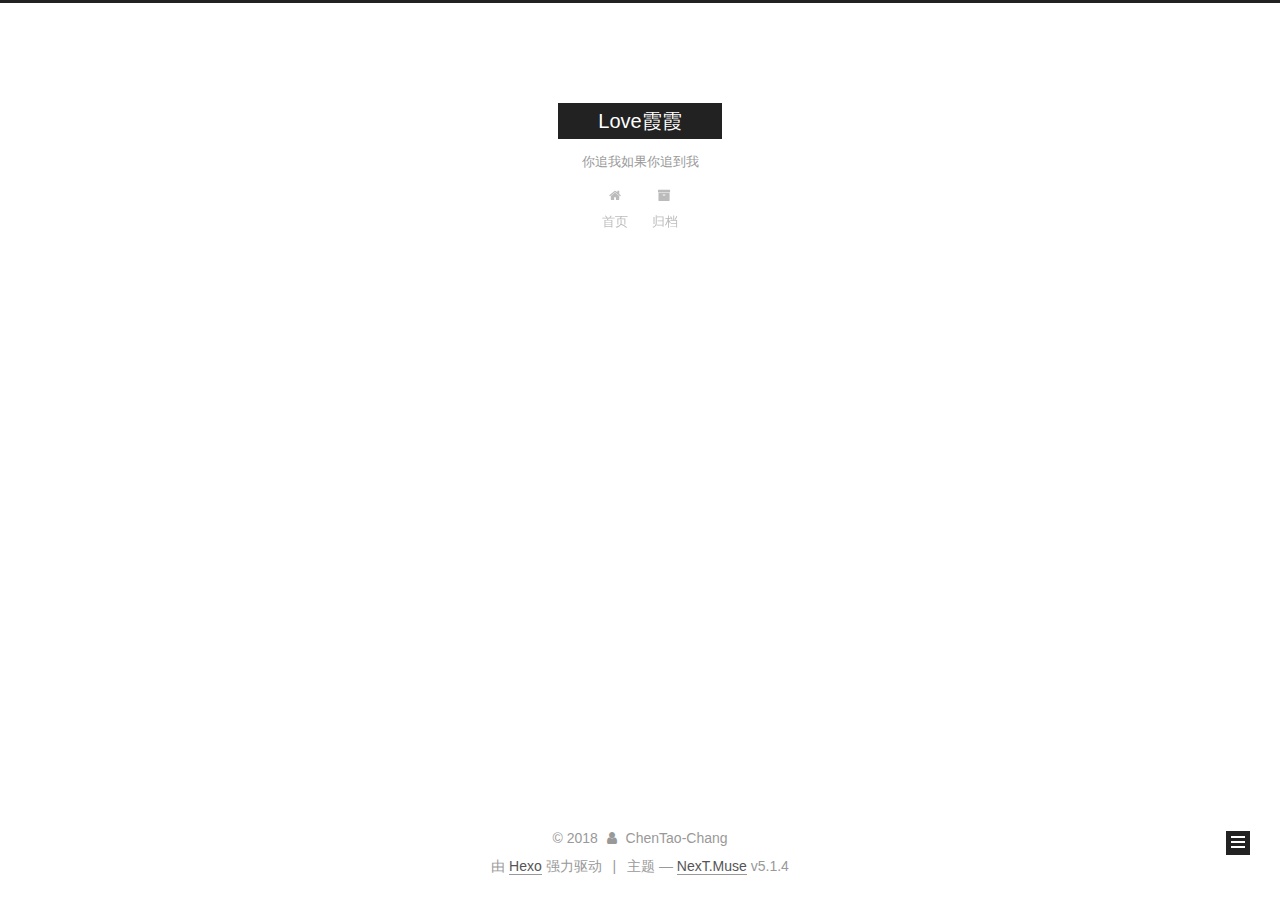
==== commit f1fb4576: "Site updated: 2018-04-28 10:10:41" ====
--- a/archives/index.html
+++ b/archives/index.html
@@ -5,7 +5,7 @@
   
 
 
-<html class="theme-next muse use-motion" lang="">
+<html class="theme-next muse use-motion" lang="zh-Hans">
 <head>
   <meta charset="UTF-8"/>
 <meta http-equiv="X-UA-Compatible" content="IE=edge" />
@@ -79,13 +79,17 @@
 
 
 
+<meta name="description" content="嘿嘿嘿">
+<meta name="keywords" content="oc">
 <meta property="og:type" content="website">
-<meta property="og:title" content="Hexo">
+<meta property="og:title" content="Love霞霞">
 <meta property="og:url" content="http://yoursite.com/archives/index.html">
-<meta property="og:site_name" content="Hexo">
-<meta property="og:locale" content="default">
+<meta property="og:site_name" content="Love霞霞">
+<meta property="og:description" content="嘿嘿嘿">
+<meta property="og:locale" content="zh-Hans">
 <meta name="twitter:card" content="summary">
-<meta name="twitter:title" content="Hexo">
+<meta name="twitter:title" content="Love霞霞">
+<meta name="twitter:description" content="嘿嘿嘿">
 
 
 
@@ -101,7 +105,7 @@
     motion: {"enable":true,"async":false,"transition":{"post_block":"fadeIn","post_header":"slideDownIn","post_body":"slideDownIn","coll_header":"slideLeftIn","sidebar":"slideUpIn"}},
     duoshuo: {
       userId: '0',
-      author: 'Author'
+      author: '博主'
     },
     algolia: {
       applicationID: '',
@@ -121,7 +125,7 @@
 
 
 
-  <title>Archive | Hexo</title>
+  <title>归档 | Love霞霞</title>
   
 
 
@@ -133,7 +137,7 @@
 
 </head>
 
-<body itemscope itemtype="http://schema.org/WebPage" lang="default">
+<body itemscope itemtype="http://schema.org/WebPage" lang="zh-Hans">
 
   
   
@@ -151,12 +155,12 @@
     <div class="custom-logo-site-title">
       <a href="/"  class="brand" rel="start">
         <span class="logo-line-before"><i></i></span>
-        <span class="site-title">Hexo</span>
+        <span class="site-title">Love霞霞</span>
         <span class="logo-line-after"><i></i></span>
       </a>
     </div>
       
-        <p class="site-subtitle"></p>
+        <p class="site-subtitle">你追我如果你追到我</p>
       
   </div>
 
@@ -181,7 +185,7 @@
             
               <i class="menu-item-icon fa fa-fw fa-home"></i> <br />
             
-            Home
+            首页
           </a>
         </li>
       
@@ -191,7 +195,7 @@
             
               <i class="menu-item-icon fa fa-fw fa-archive"></i> <br />
             
-            Archives
+            归档
           </a>
         </li>
       
@@ -227,7 +231,7 @@
         
           
         
-        Um..! 1 post. Keep on posting.
+        嗯..! 目前共计 1 篇日志。 继续努力。
       </span>
 
       
@@ -314,8 +318,8 @@
         <div class="site-overview">
           <div class="site-author motion-element" itemprop="author" itemscope itemtype="http://schema.org/Person">
             
-              <p class="site-author-name" itemprop="name">John Doe</p>
-              <p class="site-description motion-element" itemprop="description"></p>
+              <p class="site-author-name" itemprop="name">ChenTao-Chang</p>
+              <p class="site-description motion-element" itemprop="description">嘿嘿嘿</p>
           </div>
 
           <nav class="site-state motion-element">
@@ -326,7 +330,7 @@
                 <a href="/archives/">
               
                   <span class="site-state-item-count">1</span>
-                  <span class="site-state-item-name">posts</span>
+                  <span class="site-state-item-name">日志</span>
                 </a>
               </div>
             
@@ -370,13 +374,13 @@
   <span class="with-love">
     <i class="fa fa-user"></i>
   </span>
-  <span class="author" itemprop="copyrightHolder">John Doe</span>
+  <span class="author" itemprop="copyrightHolder">ChenTao-Chang</span>
 
   
 </div>
 
 
-  <div class="powered-by">Powered by <a class="theme-link" target="_blank" href="https://hexo.io">Hexo</a></div>
+  <div class="powered-by">由 <a class="theme-link" target="_blank" href="https://hexo.io">Hexo</a> 强力驱动</div>
 
 
 
@@ -384,7 +388,7 @@
 
 
 
-  <div class="theme-info">Theme &mdash; <a class="theme-link" target="_blank" href="https://github.com/iissnan/hexo-theme-next">NexT.Muse</a> v5.1.4</div>
+  <div class="theme-info">主题 &mdash; <a class="theme-link" target="_blank" href="https://github.com/iissnan/hexo-theme-next">NexT.Muse</a> v5.1.4</div>
 
 
 
--- a/css/main.css
+++ b/css/main.css
@@ -1822,7 +1822,7 @@
   width: 4px;
   height: 4px;
   border-radius: 50%;
-  background: #b1ff63;
+  background: #ffff63;
 }
 .links-of-blogroll {
   font-size: 13px;
